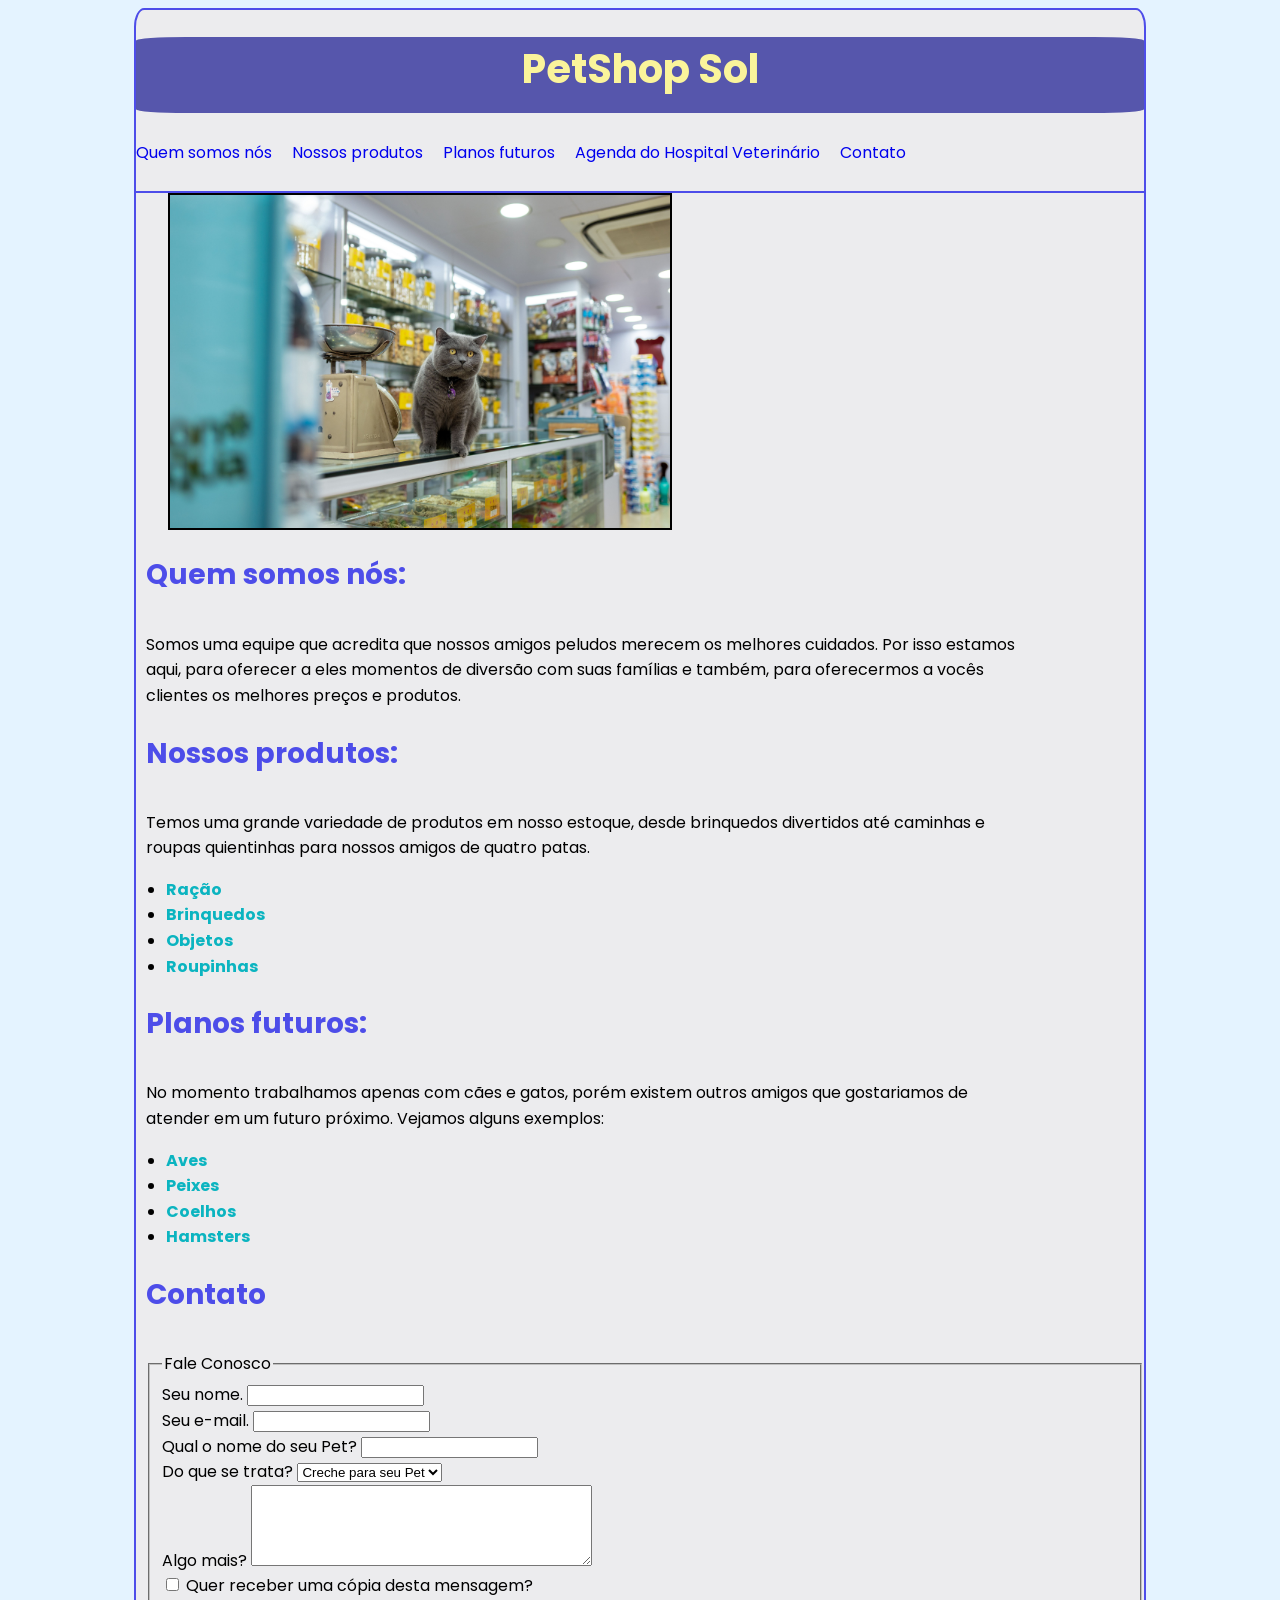
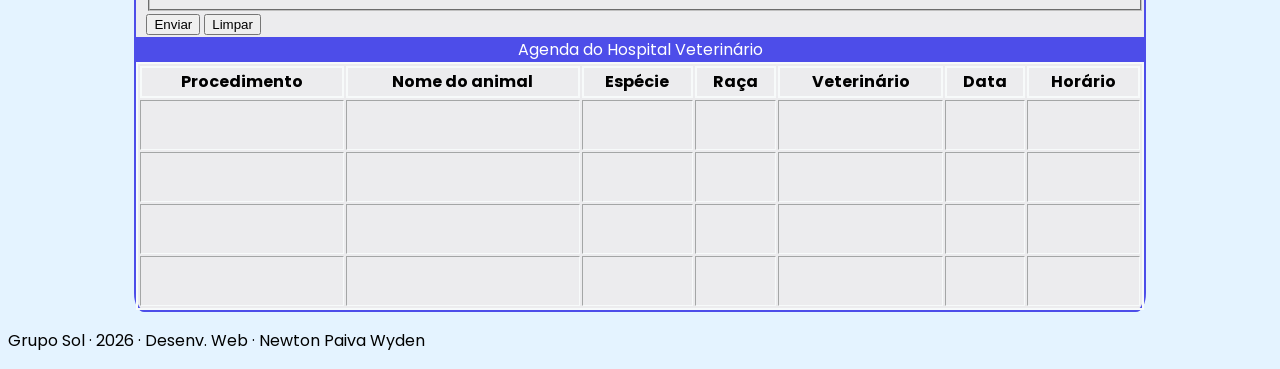
==== frontend/index.html @ 51590745 "Correção do duplo main." ====
<!DOCTYPE html>
<html lang="pt-BR">
<head>
    <meta charset="UTF-8">
    <meta name="viewport" content="width=device-width, initial-scale=1.0">
    <title>Document</title>
<link rel="stylesheet" href="css/estilo.css">
    <!-- <link rel="stylesheet" href="css/tema-escuro.css"> -->
<link href="https://fonts.googleapis.com/css2?family=Poppins:ital,wght@0,100;0,200;0,300;0,400;0,500;0,600;0,700;0,800;0,900;1,100;1,200;1,300;1,400;1,500;1,600;1,700;1,800;1,900&display=swap" rel="stylesheet">
</head>
<body>
    <main>
                 <header>
    <h1>PetShop Sol</h1>
        <nav>
    <ul>
        <li><a href="#quem-somos">Quem somos nós</a></li>
        <li><a href="#produtos">Nossos produtos</a></li>
        <li><a href="#planos-futuros">Planos futuros</a></li>
        <li><a href="#agenda">Agenda do Hospital Veterinário</a></li>
        <li><a href="#contato">Contato</a></li>
    </ul>
  </nav>
  </header>
        
        <img src="img/imagem_Gato_pexels-andreas-klug-2164232068-39611722.jpg" alt="Gatinho em cima do balcão do petshop!">
        
        <section id="quem-somos">
            <h2>Quem somos nós:</h2>
                <p>Somos uma equipe que acredita que nossos amigos peludos merecem os melhores cuidados. Por isso estamos aqui, para oferecer a eles momentos de diversão com suas famílias e também, para oferecermos a vocês clientes os melhores preços e produtos.</p>
        </section>

        <section id="produtos">
            <h2> Nossos produtos:</h2>
            <p>Temos uma grande variedade de produtos em nosso estoque, desde brinquedos divertidos até caminhas e roupas quientinhas para nossos amigos de quatro patas.</p>

            <Ul>
                <li><b>Ração</b></li>
                <li><b>Brinquedos</b></li>
                <li><b>Objetos</b></li>
                <li><b>Roupinhas</b></li>
            </Ul>


        </section>

        <section id="planos-futuros">
            <h2>Planos futuros:</h2>
            <p>No momento trabalhamos apenas com cães e gatos, porém existem outros amigos que gostariamos de atender em um futuro próximo. Vejamos alguns exemplos: </p>

            <ul> 
                <li><strong>Aves</strong></li>
                <li><strong>Peixes</strong></li>
                <li><strong>Coelhos</strong></li>
                <li><strong>Hamsters</strong></li>
            </ul>
        </section>
    
    
    
    <section id="contato">
        <h2>Contato</h2>
        <form action="#" method="post">
          <fieldset>
            <legend>Fale Conosco</legend>

            <div>
              <label for="nome">Seu nome.</label>
              <input type="text" id="nome" name="nome" required>
            </div>

            <div>
              <label for="email">Seu e-mail.</label>
              <input type="email" id="email" name="email" required>
            </div>

            <div>
              <label for="nomep">Qual o nome do seu Pet?</label>
              <input type="text" id="nomep" name="nomep" required>
            </div>
   
            <div>
              <label for="assunto">Do que se trata?</label>
              <select id="assunto" name="assunto">
                <option value="Creche">Creche para seu Pet</option>
                <option value="consulta">Consulta Veterinária</option>
                <option value="outro">Outro</option>
              </select>
            </div>

            <div>
              <label for="mensagem">Algo mais?</label>
              <textarea id="mensagem" name="mensagem" rows="5" cols="40"></textarea>
            </div>

            <div>
              <input type="checkbox" id="copia" name="copia" value="sim">
              <label for="copia">Quer receber uma cópia desta mensagem?</label>
            </div>
          </fieldset>

          <div>
            <button type="submit">Enviar</button>
            <button type="reset">Limpar</button>
          </div>
        </form>
    </section>
    <table border="1" width="100%"> 
    <caption>Agenda do Hospital Veterinário</caption>
 
        <tr>
            <th>Procedimento</th> 
            <th>Nome do animal</th> 
            <th>Espécie</th> 
            <th>Raça</th> 
            <th>Veterinário</th> 
            <th>Data</th> 
            <th>Horário</th> 
        </tr> 
 
        <tr>
            <td></td> 
            <td></td> 
            <td></td> 
            <td></td> 
            <td></td> 
            <td></td> 
            <td></td> 
        </tr> 
 
        <tr> 
            <td></td> 
            <td></td> 
            <td></td> 
            <td></td> 
            <td></td> 
            <td></td> 
            <td></td> 
        </tr> 
 
        <tr> 
            <td></td> 
            <td></td> 
            <td></td> 
            <td></td> 
            <td></td> 
            <td></td> 
            <td></td> 
        </tr> 
 
        <tr> 
            <td></td> 
            <td></td> 
            <td></td> 
            <td></td> 
            <td></td> 
            <td></td> 
            <td></td> 
        </tr>

    </table>

    </main>

     <footer>
      <p>Grupo Sol &middot; 2026 &middot; Desenv. Web &middot; Newton Paiva Wyden</p>
    </footer>

</body>
</html>
---- frontend/css/estilo.css ----
/* -------------------------------------------------------------------------
1. Root/ cores dos textos e do fundo - Miguel Amorim Otoni Ribeiro
---------------------------------------------------------------------------*/
/* --------------------------------------------------------------------------
5. Tipografia/ escrito até o h3 — Thiago de Magalhães Costa
-------------------------------------------------------------------------- */

:root 
{ 
    /*Cores dos titulos*/
    --sobre-principal:              #FAF49B ; /*Cor do titulo principal do site*/
    --titulo:                       #4D4DE9 ; /*Cor dos titulos basicos do site*/
    --tituloSecundario:             #6868CE ; /*Cor dos subtitulos*/

    /*Cores do texto*/
    --texto:                        #000000 ; /*Cor do texto basico do site*/
    --textoNav:                     #9BFAF2 ; /*Cor do texto do nav*/
    --textoLegenda:                 #053e60 ; /*Cor da legenda da tabela*/
    --textoTabelaHead:              #ffffff ; /*Cor do texto do cabeçario da tabela*/
    --textoTabelaBody:              #000000 ; /*Cor do texto do corpo da tabela*/
    --textoBotãoGeral:              #ffffff ; /*Cor do texto do botão genérico (se tiver)*/   
    --textoBotaoFormEnviar:         #ffffff ; /*Cor do texto do botão de enviar do form*/
    --textoBotaoFormApagar:         #6a6e70 ; /*Cor do texto do botão de apagar do form*/         

    /*Cores de hover(passar o mouse por cima)*/
    --hoverNav:                     #ffffff ; /*Cor que aparece ao colocar o mouse em cima do Nav*/
    --hoverTabela:                  #d9d7f0 ; /*Cor que aparece ao colocar o mouse em cima da tabela*/
    --hoverBotaoForm:               #0bb4c0 ; /*Cor que aparece ao colocar o mouse em cima do botão do Form*/
    --hoverBotaoGeral:              #0bb4c0 ; /*Cor que aparece ao colocar o mouse em cima de um botão genérico (se tiver)*/

    /*Cor das bordas*/
    --bordaTabela:                  #f7fafa ; /*Cor da borda da tabela*/
    --bordaForm:                    #e1e2d8 ; /*Cor da borda externa do form*/
    --bordaFormTexto:               #b6bbc9 ; /*Cor da borda interna do form(a da caixa de texto).*/

 
    /*Cores gerais do site*/
    --principal:                    #4D4DE9 ; /*Cor principal do site*/
    --secundaria:                   #5656AC ; /*Cor secundária do site*/
    --detalhe:                      #0bb4c0 ; /*Cor de detalhes do site*/
    --fundo:                        #e4f3ff ; /*Cor do background do site*/
    --formBody:                     #ffffff ; /*Cor do body do form*/
    --tabelaHead:                   #4D4DE9 ; /*Cor do cabeçário da tabela*/
    --tabelaBody:                   #ffffff ; /*Cor do corpo da tabela*/
    --nav:                          #4D4DE9 ; /*Cor do nav*/
    --botaoApagar:                  #ffffff ; /*Cor do botão de apagar*/
    --botaoEnviar:                  #4D4DE9 ; /*Cor do botão de enviar*/
    --superficie:                   #ECECEE;  /*cor sobre o --fundo*/
    

    --fonte: "Poppins", Arial, sans-serif; 
}

*, *::before, *::after 
{
    box-sizing: border-box;
}

body { font-family: var(--fonte);
    font-size: 1rem;
    line-height: 1.6;
    background-color: var(--fundo);
}

h1 { font-size: 2.5rem;
    color: var(--sobre-principal);
    padding-bottom: 12px;
    background: var(--secundaria);
    border-radius: 5%;
}
h2 { font-size: 1.75rem;
    color: var(--titulo);
    padding-bottom: 10px;
}
h3 { font-size: 1.25rem;
    color: var(--subtitulo);
    padding-bottom: 8px;
}

/* ---------------------------------------------------------
  4. Cabeçalho e Menu/ menu sem bolinha e links sem sublinhado - Kauan Gonçalves de Almeida
--------------------------------------------------------- */
header {
    text-align: center;
}

nav ul {
    list-style: none;
    padding: 0;
    display: flex;
    gap: 20px;
}

nav a {
    text-decoration: none;
}
nav {
    border-bottom: 2px solid var(--principal);
    padding-bottom: 10px;
}
/* -------------------------------------------------------------------------
5. Tabela/ cores dos textos e do fundo - Douglas Resende Furtado
---------------------------------------------------------------------------*/
th {
    height: 30px;
}

td {
    height: 50px;
}

table, tr, th {
    border: 2px solid var(--bordaTabela);
}

th {
    background-color: var(--tabelaBory);
    color: var(--textoTabelaBody);
}

caption {
    color: var(--textoTabelaHead);
    text-align: center;
    background-color: var(--tabelaHead);
}

caption:hover { 
    color: var(--hoverTabela);
}


/* -------------------------------------------------------------------------
3. Página e conteúdo/ CSS body, h1, h2, h3, img, e listas - Rafael Diniz Carneiro Vieira
---------------------------------------------------------------------------*/
main {
    background-color: var(--superficie);
    max-width: 1200px;
    margin-left: 10%;
    margin-right: 10%;
    border: 2px solid var(--principal);
    border-radius: 1%;
}

section {
    margin-left: 1%;
}

ol, ul {
    padding-left: 20px;
}

b, strong {
    font-weight: 700;
    color: var(--detalhe);
}


img {
    display: block;
    width: 50%;
    margin-left: 2rem; 
    border: 2px solid;
}

p {
    max-width: 55rem;
    color: var(--texto);
}
---- frontend/css/tema-escuro.css ----
:root
{
    /*Cores dos titulos*/
    --sobre-principal:              #FAF49B ; /*Cor do titulo principal do site*/
    --titulo:                       #FAF49B ; /*Cor dos titulos basicos do site*/
    --tituloSecundario:             #fffeb6 ; /*Cor dos subtitulos*/

    /*Cores do texto*/
    --texto:                        #ffffff ; /*Cor do texto basico do site*/
    --textoNav:                     #9BFAF2 ; /*Cor do texto do nav*/
    --textoLegenda:                 #0fe9e9 ; /*Cor da legenda da tabela*/
    --textoTabelaHead:              #ffffff ; /*Cor do texto do cabeçario da tabela*/
    --textoTabelaBody:              #ffffff ; /*Cor do texto do corpo da tabela*/
    --textoBotãoGeral:              #ffffff ; /*Cor do texto do botão genérico (se tiver)*/   
    --textoBotaoFormEnviar:         #ffffff ; /*Cor do texto do botão de enviar do form*/
    --textoBotaoFormApagar:         #6a6e70 ; /*Cor do texto do botão de apagar do form*/         

    /*Cores de hover(passar o mouse por cima)*/
    --hoverNav:                     #13133a ; /*Cor que aparece ao colocar o mouse em cima do Nav*/
    --hoverTabela:                  #2f2f33 ; /*Cor que aparece ao colocar o mouse em cima da tabela*/
    --hoverBotaoForm:               #13133a ; /*Cor que aparece ao colocar o mouse em cima do botão do Form*/
    --hoverBotaoGeral:              #13133a ; /*Cor que aparece ao colocar o mouse em cima de um botão genérico (se tiver)*/

    /*Cor das bordas*/
    --bordaTabela:                  #002525 ; /*Cor da borda da tabela*/
    --bordaForm:                    #002525 ; /*Cor da borda externa do form*/
    --bordaFormTexto:               #002525 ; /*Cor da borda interna do form(a da caixa de texto).*/
 
    /*Cores gerais do site*/
    --principal:                    #010158 ; /*Cor principal do site*/
    --secundaria:                   #5656AC ; /*Cor secundária do site*/
    --detalhe:                      #fffb00 ; /*Cor de detalhes do site*/
    --fundo:                        #01031f ; /*Cor do background do site*/
    --formBody:                     #000000 ; /*Cor do body do form*/
    --tabelaHead:                   #4D4DE9 ; /*Cor do cabeçário da tabela*/
    --tabelaBody:                   #000000 ; /*Cor do corpo da tabela*/
    --nav:                          #9595EA ; /*Cor do nav*/
    --botaoApagar:                  #ffffff ; /*Cor do botão de apagar*/
    --botaoEnviar:                  #5656AC ; /*Cor do botão de enviar*/
    --superficie:                   #2c2c3a;  /*cor sobre o --fundo*/

    --fonte: "Poppins", Arial, sans-serif; 
}
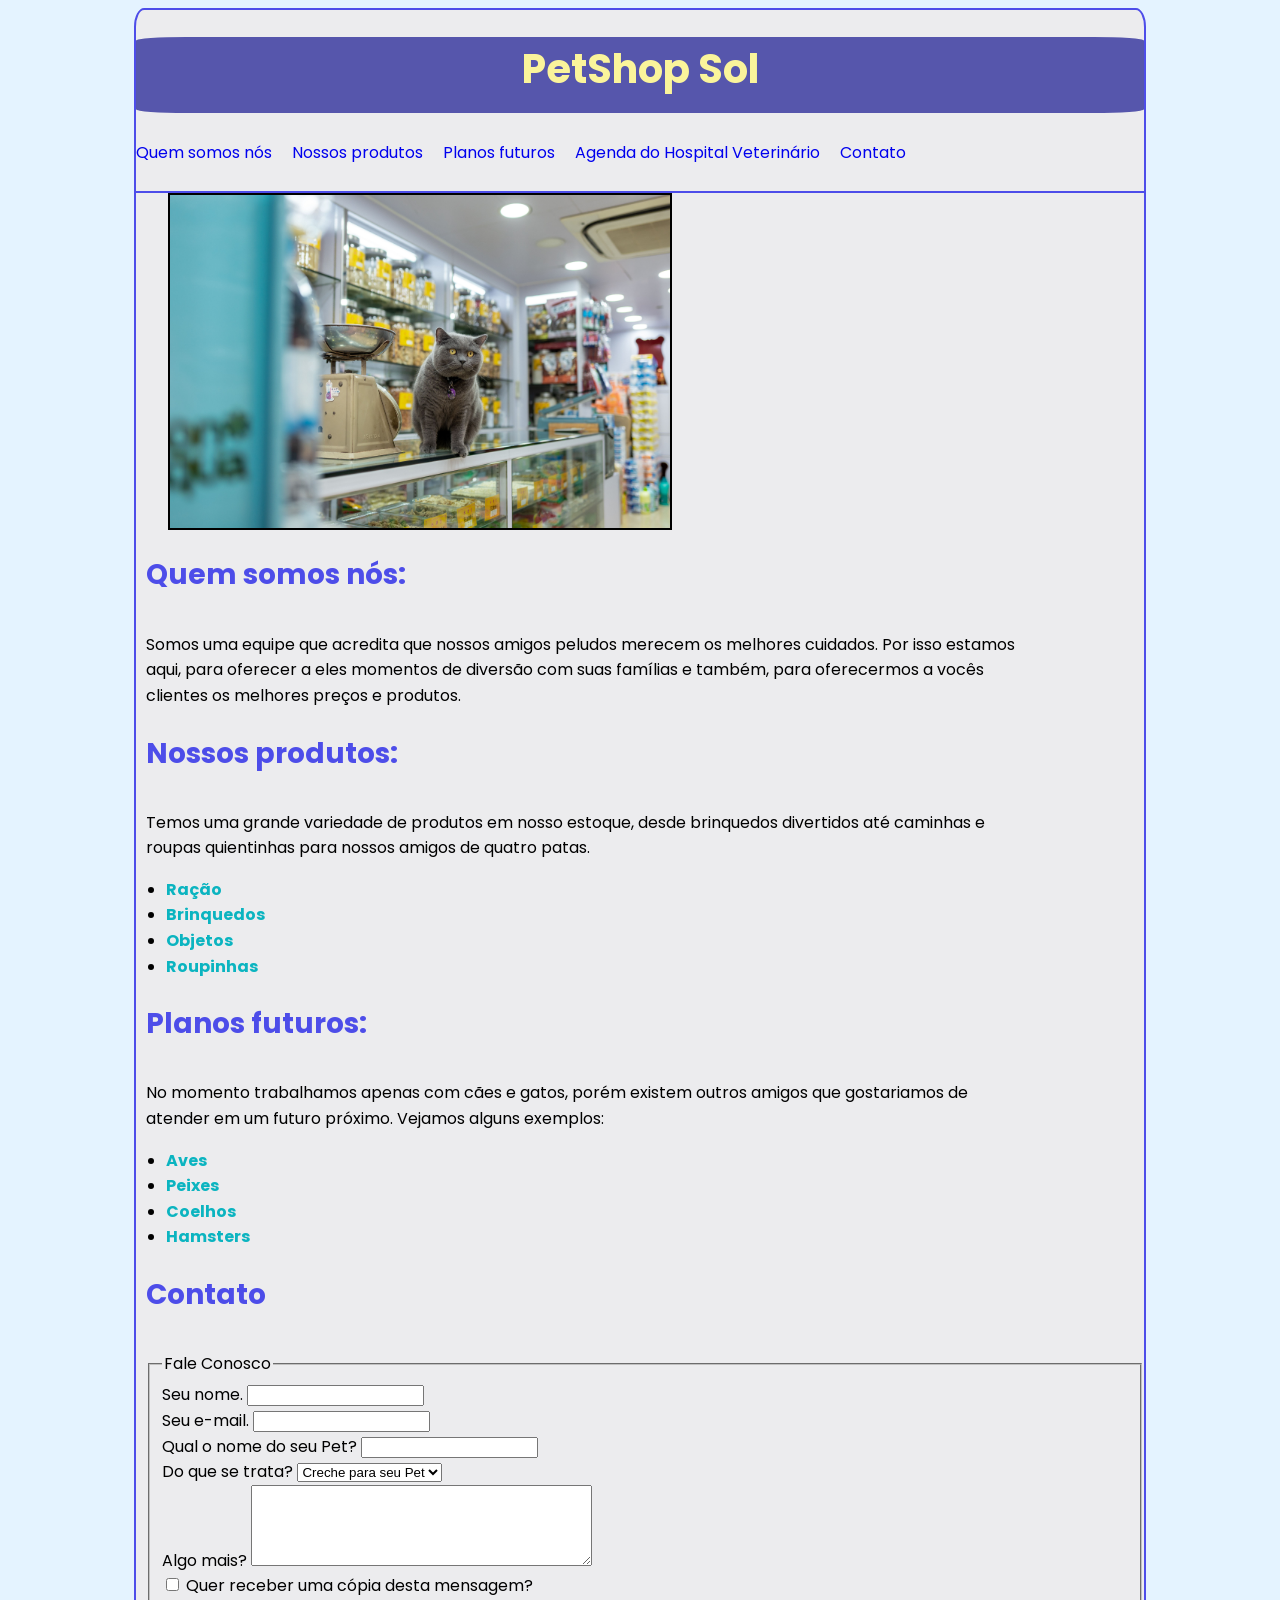
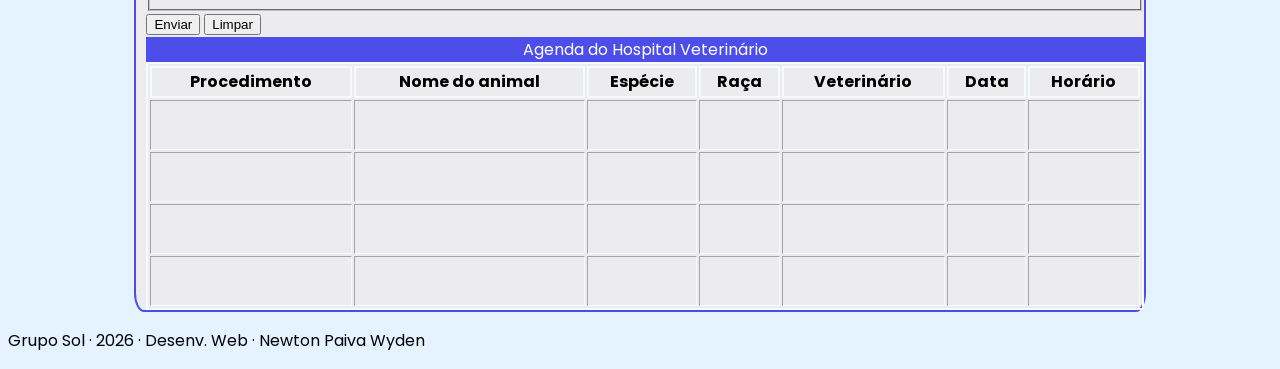
==== commit e6959732: "Melhorei a visibilidade do código html." ====
--- a/frontend/index.html
+++ b/frontend/index.html
@@ -1,38 +1,46 @@
 <!DOCTYPE html>
 <html lang="pt-BR">
+
 <head>
     <meta charset="UTF-8">
     <meta name="viewport" content="width=device-width, initial-scale=1.0">
     <title>Document</title>
-<link rel="stylesheet" href="css/estilo.css">
+    <link rel="stylesheet" href="css/estilo.css">
     <!-- <link rel="stylesheet" href="css/tema-escuro.css"> -->
-<link href="https://fonts.googleapis.com/css2?family=Poppins:ital,wght@0,100;0,200;0,300;0,400;0,500;0,600;0,700;0,800;0,900;1,100;1,200;1,300;1,400;1,500;1,600;1,700;1,800;1,900&display=swap" rel="stylesheet">
+    <link
+        href="https://fonts.googleapis.com/css2?family=Poppins:ital,wght@0,100;0,200;0,300;0,400;0,500;0,600;0,700;0,800;0,900;1,100;1,200;1,300;1,400;1,500;1,600;1,700;1,800;1,900&display=swap"
+        rel="stylesheet">
 </head>
+
 <body>
     <main>
-                 <header>
-    <h1>PetShop Sol</h1>
-        <nav>
-    <ul>
-        <li><a href="#quem-somos">Quem somos nós</a></li>
-        <li><a href="#produtos">Nossos produtos</a></li>
-        <li><a href="#planos-futuros">Planos futuros</a></li>
-        <li><a href="#agenda">Agenda do Hospital Veterinário</a></li>
-        <li><a href="#contato">Contato</a></li>
-    </ul>
-  </nav>
-  </header>
-        
-        <img src="img/imagem_Gato_pexels-andreas-klug-2164232068-39611722.jpg" alt="Gatinho em cima do balcão do petshop!">
-        
+        <header>
+            <h1>PetShop Sol</h1>
+            <nav>
+                <ul>
+                    <li><a href="#quem-somos">Quem somos nós</a></li>
+                    <li><a href="#produtos">Nossos produtos</a></li>
+                    <li><a href="#planos-futuros">Planos futuros</a></li>
+                    <li><a href="#agenda">Agenda do Hospital Veterinário</a></li>
+                    <li><a href="#contato">Contato</a></li>
+                </ul>
+            </nav>
+        </header>
+
+        <img src="img/imagem_Gato_pexels-andreas-klug-2164232068-39611722.jpg"
+            alt="Gatinho em cima do balcão do petshop!">
+
         <section id="quem-somos">
             <h2>Quem somos nós:</h2>
-                <p>Somos uma equipe que acredita que nossos amigos peludos merecem os melhores cuidados. Por isso estamos aqui, para oferecer a eles momentos de diversão com suas famílias e também, para oferecermos a vocês clientes os melhores preços e produtos.</p>
+            <p>Somos uma equipe que acredita que nossos amigos peludos merecem os melhores cuidados. Por isso estamos
+                aqui, para oferecer a eles momentos de diversão com suas famílias e também, para oferecermos a vocês
+                clientes os melhores preços e produtos.</p>
         </section>
 
         <section id="produtos">
             <h2> Nossos produtos:</h2>
-            <p>Temos uma grande variedade de produtos em nosso estoque, desde brinquedos divertidos até caminhas e roupas quientinhas para nossos amigos de quatro patas.</p>
+            <p>Temos uma grande variedade de produtos em nosso estoque, desde brinquedos divertidos até caminhas e
+                roupas quientinhas para nossos amigos de quatro patas.</p>
 
             <Ul>
                 <li><b>Ração</b></li>
@@ -46,125 +54,131 @@
 
         <section id="planos-futuros">
             <h2>Planos futuros:</h2>
-            <p>No momento trabalhamos apenas com cães e gatos, porém existem outros amigos que gostariamos de atender em um futuro próximo. Vejamos alguns exemplos: </p>
+            <p>No momento trabalhamos apenas com cães e gatos, porém existem outros amigos que gostariamos de atender em
+                um futuro próximo. Vejamos alguns exemplos: </p>
 
-            <ul> 
+            <ul>
                 <li><strong>Aves</strong></li>
                 <li><strong>Peixes</strong></li>
                 <li><strong>Coelhos</strong></li>
                 <li><strong>Hamsters</strong></li>
             </ul>
         </section>
-    
-    
-    
-    <section id="contato">
-        <h2>Contato</h2>
-        <form action="#" method="post">
-          <fieldset>
-            <legend>Fale Conosco</legend>
 
-            <div>
-              <label for="nome">Seu nome.</label>
-              <input type="text" id="nome" name="nome" required>
-            </div>
 
-            <div>
-              <label for="email">Seu e-mail.</label>
-              <input type="email" id="email" name="email" required>
-            </div>
 
-            <div>
-              <label for="nomep">Qual o nome do seu Pet?</label>
-              <input type="text" id="nomep" name="nomep" required>
-            </div>
-   
-            <div>
-              <label for="assunto">Do que se trata?</label>
-              <select id="assunto" name="assunto">
-                <option value="Creche">Creche para seu Pet</option>
-                <option value="consulta">Consulta Veterinária</option>
-                <option value="outro">Outro</option>
-              </select>
-            </div>
+        <section id="contato">
+            <h2>Contato</h2>
+            <form action="#" method="post">
+                <fieldset>
+                    <legend>Fale Conosco</legend>
 
-            <div>
-              <label for="mensagem">Algo mais?</label>
-              <textarea id="mensagem" name="mensagem" rows="5" cols="40"></textarea>
-            </div>
+                    <div>
+                        <label for="nome">Seu nome.</label>
+                        <input type="text" id="nome" name="nome" required>
+                    </div>
 
-            <div>
-              <input type="checkbox" id="copia" name="copia" value="sim">
-              <label for="copia">Quer receber uma cópia desta mensagem?</label>
-            </div>
-          </fieldset>
+                    <div>
+                        <label for="email">Seu e-mail.</label>
+                        <input type="email" id="email" name="email" required>
+                    </div>
 
-          <div>
-            <button type="submit">Enviar</button>
-            <button type="reset">Limpar</button>
-          </div>
-        </form>
-    </section>
-    <table border="1" width="100%"> 
-    <caption>Agenda do Hospital Veterinário</caption>
- 
-        <tr>
-            <th>Procedimento</th> 
-            <th>Nome do animal</th> 
-            <th>Espécie</th> 
-            <th>Raça</th> 
-            <th>Veterinário</th> 
-            <th>Data</th> 
-            <th>Horário</th> 
-        </tr> 
- 
-        <tr>
-            <td></td> 
-            <td></td> 
-            <td></td> 
-            <td></td> 
-            <td></td> 
-            <td></td> 
-            <td></td> 
-        </tr> 
- 
-        <tr> 
-            <td></td> 
-            <td></td> 
-            <td></td> 
-            <td></td> 
-            <td></td> 
-            <td></td> 
-            <td></td> 
-        </tr> 
- 
-        <tr> 
-            <td></td> 
-            <td></td> 
-            <td></td> 
-            <td></td> 
-            <td></td> 
-            <td></td> 
-            <td></td> 
-        </tr> 
- 
-        <tr> 
-            <td></td> 
-            <td></td> 
-            <td></td> 
-            <td></td> 
-            <td></td> 
-            <td></td> 
-            <td></td> 
-        </tr>
+                    <div>
+                        <label for="nomep">Qual o nome do seu Pet?</label>
+                        <input type="text" id="nomep" name="nomep" required>
+                    </div>
 
-    </table>
+                    <div>
+                        <label for="assunto">Do que se trata?</label>
+                        <select id="assunto" name="assunto">
+                            <option value="Creche">Creche para seu Pet</option>
+                            <option value="consulta">Consulta Veterinária</option>
+                            <option value="outro">Outro</option>
+                        </select>
+                    </div>
+
+                    <div>
+                        <label for="mensagem">Algo mais?</label>
+                        <textarea id="mensagem" name="mensagem" rows="5" cols="40"></textarea>
+                    </div>
+
+                    <div>
+                        <input type="checkbox" id="copia" name="copia" value="sim">
+                        <label for="copia">Quer receber uma cópia desta mensagem?</label>
+                    </div>
+                </fieldset>
+
+                <div>
+                    <button type="submit">Enviar</button>
+                    <button type="reset">Limpar</button>
+                </div>
+            </form>
+        </section>
+
+        <section id="agenda">
+            <table border="1" width="100%">
+                <caption>Agenda do Hospital Veterinário</caption>
+
+                <tr>
+                    <th>Procedimento</th>
+                    <th>Nome do animal</th>
+                    <th>Espécie</th>
+                    <th>Raça</th>
+                    <th>Veterinário</th>
+                    <th>Data</th>
+                    <th>Horário</th>
+                </tr>
+
+                <tr>
+                    <td></td>
+                    <td></td>
+                    <td></td>
+                    <td></td>
+                    <td></td>
+                    <td></td>
+                    <td></td>
+                </tr>
+
+                <tr>
+                    <td></td>
+                    <td></td>
+                    <td></td>
+                    <td></td>
+                    <td></td>
+                    <td></td>
+                    <td></td>
+                </tr>
+
+                <tr>
+                    <td></td>
+                    <td></td>
+                    <td></td>
+                    <td></td>
+                    <td></td>
+                    <td></td>
+                    <td></td>
+                </tr>
+
+                <tr>
+                    <td></td>
+                    <td></td>
+                    <td></td>
+                    <td></td>
+                    <td></td>
+                    <td></td>
+                    <td></td>
+                </tr>
+
+            </table>
+        </section>
+
 
     </main>
 
-     <footer>
-      <p>Grupo Sol &middot; 2026 &middot; Desenv. Web &middot; Newton Paiva Wyden</p>
+    <footer>
+        <p>Grupo Sol &middot; 2026 &middot; Desenv. Web &middot; Newton Paiva Wyden</p>
     </footer>
 
 </body>
-</html>
+
+</html>
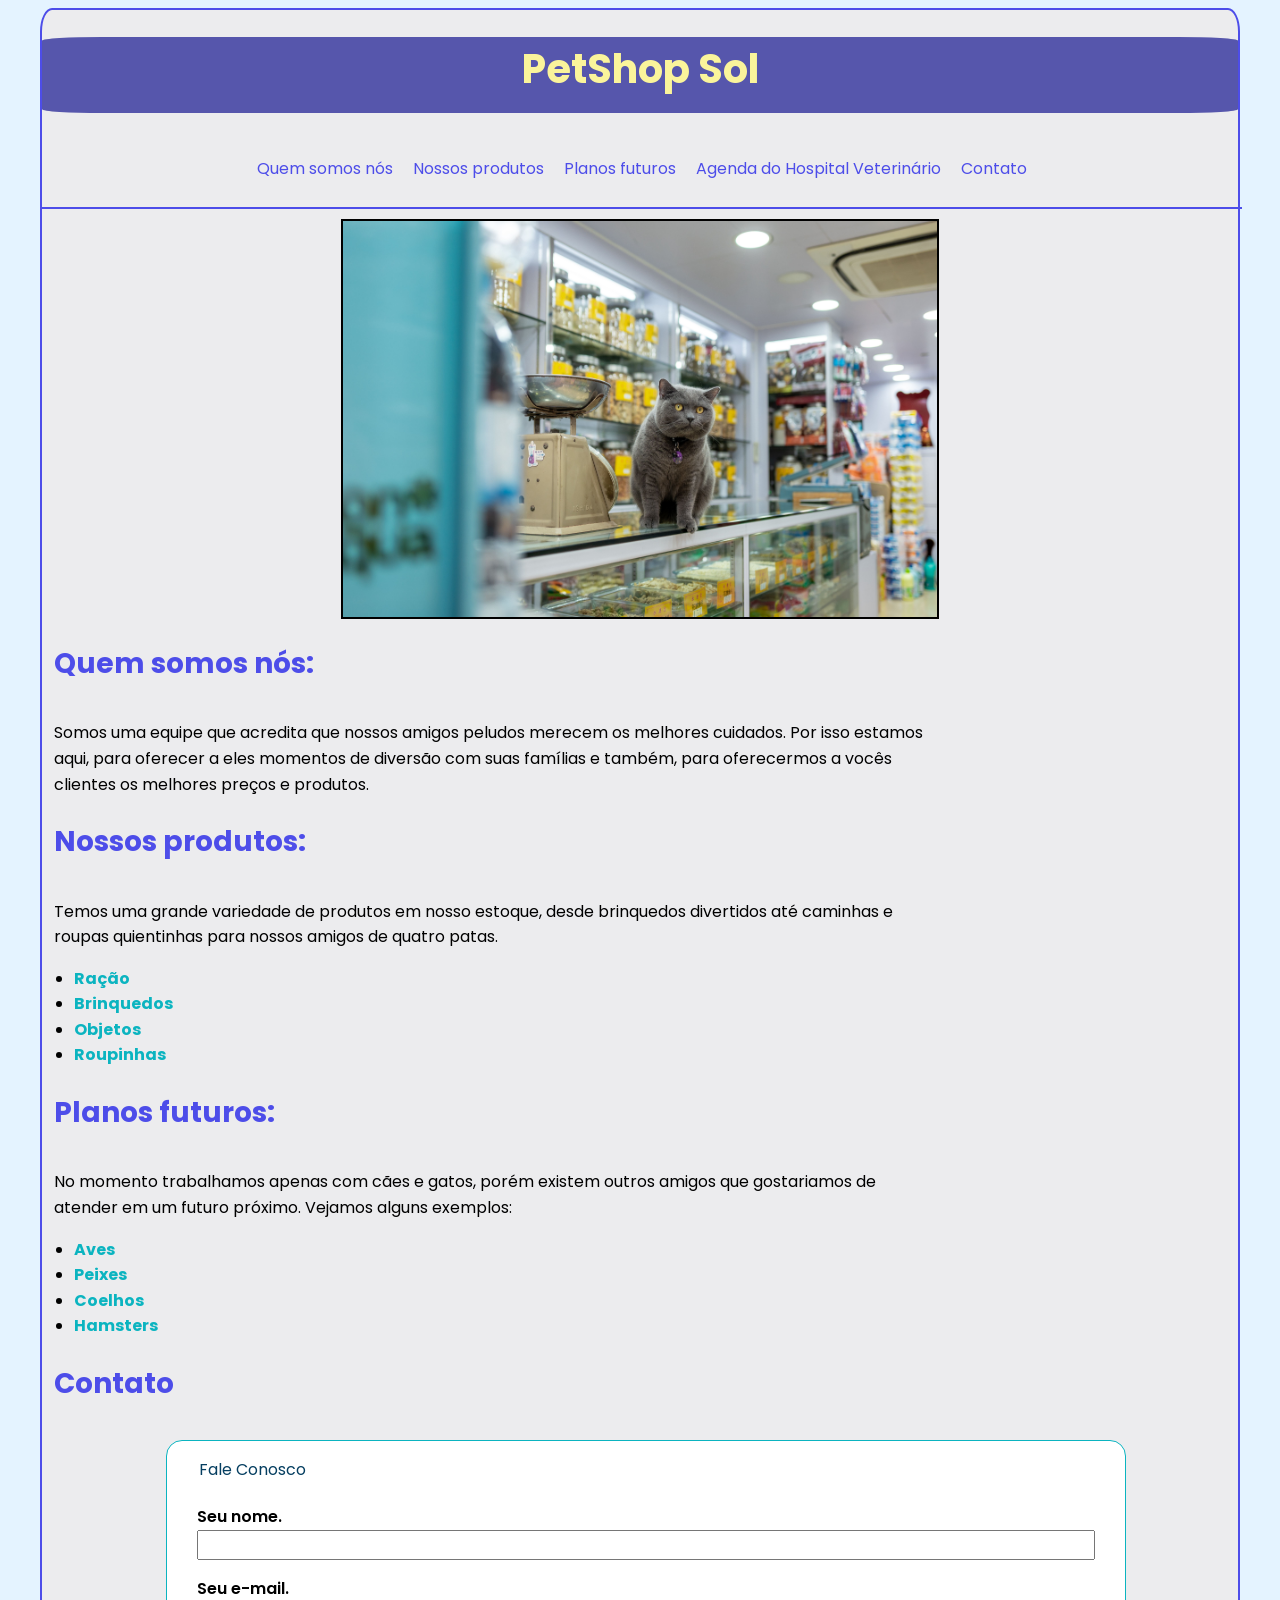
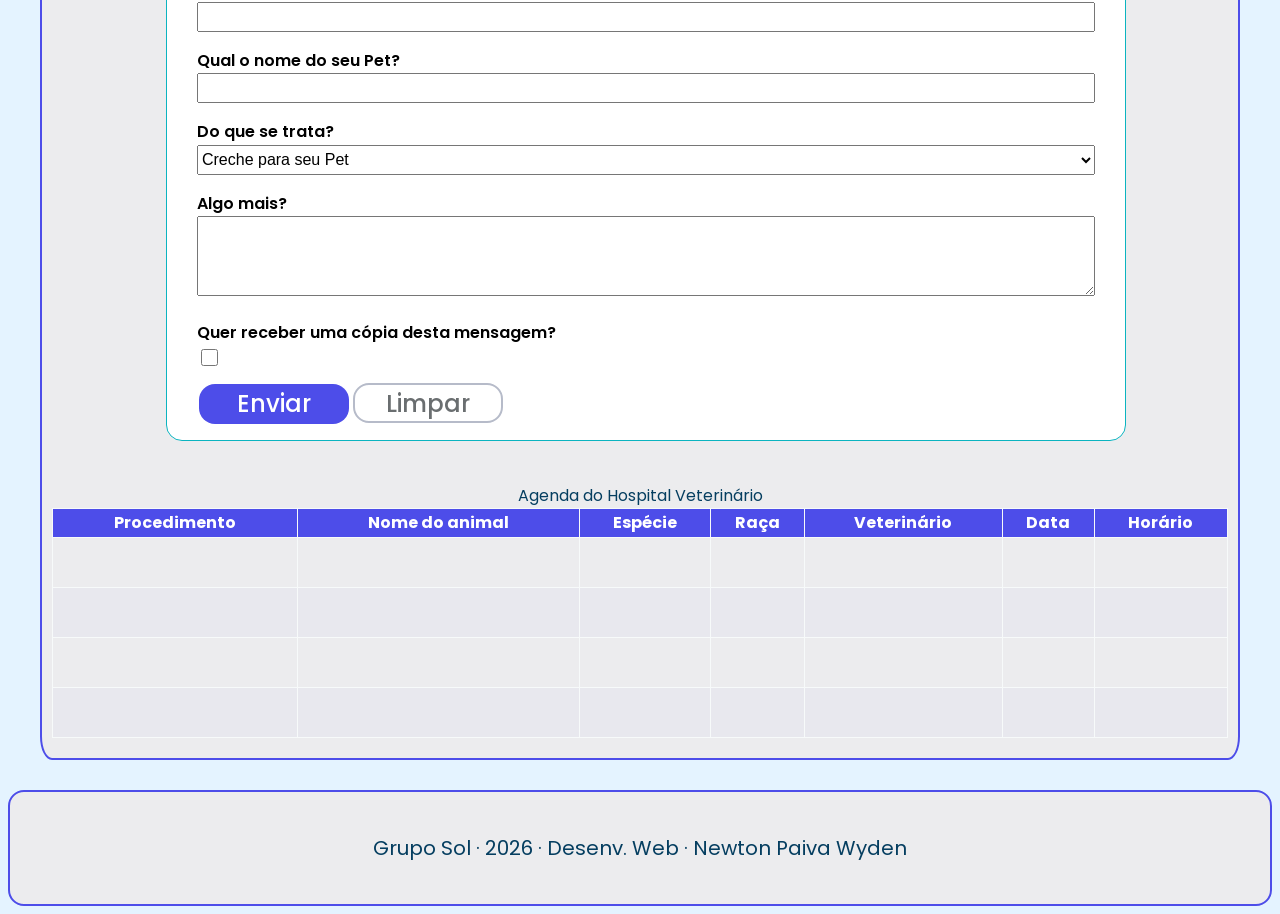
==== commit 327e794c: "Pequenos ajustes no Index" ====
--- a/frontend/index.html
+++ b/frontend/index.html
@@ -4,7 +4,7 @@
 <head>
     <meta charset="UTF-8">
     <meta name="viewport" content="width=device-width, initial-scale=1.0">
-    <title>Document</title>
+    <title>Petshop Sol</title>
     <link rel="stylesheet" href="css/estilo.css">
     <!-- <link rel="stylesheet" href="css/tema-escuro.css"> -->
     <link
@@ -99,12 +99,12 @@
 
                     <div>
                         <label for="mensagem">Algo mais?</label>
-                        <textarea id="mensagem" name="mensagem" rows="5" cols="40"></textarea>
+                        <textarea id="mensagem" name="mensagem"></textarea>
                     </div>
 
                     <div>
+                        <label for="copia">Quer receber uma cópia desta mensagem?</label>
                         <input type="checkbox" id="copia" name="copia" value="sim">
-                        <label for="copia">Quer receber uma cópia desta mensagem?</label>
                     </div>
                 </fieldset>
 
@@ -116,18 +116,20 @@
         </section>
 
         <section id="agenda">
-            <table border="1" width="100%">
+            <table>
                 <caption>Agenda do Hospital Veterinário</caption>
-
-                <tr>
-                    <th>Procedimento</th>
-                    <th>Nome do animal</th>
-                    <th>Espécie</th>
-                    <th>Raça</th>
-                    <th>Veterinário</th>
-                    <th>Data</th>
-                    <th>Horário</th>
-                </tr>
+                
+                <thead>
+                    <tr>
+                        <th>Procedimento</th>
+                        <th>Nome do animal</th>
+                        <th>Espécie</th>
+                        <th>Raça</th>
+                        <th>Veterinário</th>
+                        <th>Data</th>
+                        <th>Horário</th>
+                    </tr>
+                </thead>
 
                 <tr>
                     <td></td>
@@ -181,4 +183,4 @@
 
 </body>
 
-</html>+</html>
--- a/frontend/css/estilo.css
+++ b/frontend/css/estilo.css
@@ -15,37 +15,37 @@
     /*Cores do texto*/
     --texto:                        #000000 ; /*Cor do texto basico do site*/
     --textoNav:                     #9BFAF2 ; /*Cor do texto do nav*/
-    --textoLegenda:                 #053e60 ; /*Cor da legenda da tabela*/
-    --textoTabelaHead:              #ffffff ; /*Cor do texto do cabeçario da tabela*/
+    --textoLegenda:                 #053E60 ; /*Cor da legenda da tabela*/
+    --textoTabelaHead:              #FFFFFF ; /*Cor do texto do cabeçario da tabela*/
     --textoTabelaBody:              #000000 ; /*Cor do texto do corpo da tabela*/
-    --textoBotãoGeral:              #ffffff ; /*Cor do texto do botão genérico (se tiver)*/   
-    --textoBotaoFormEnviar:         #ffffff ; /*Cor do texto do botão de enviar do form*/
+    --textoBotãoGeral:              #FFFFFF ; /*Cor do texto do botão genérico (se tiver)*/   
+    --textoBotaoFormEnviar:         #FFFFFF ; /*Cor do texto do botão de enviar do form*/
     --textoBotaoFormApagar:         #6a6e70 ; /*Cor do texto do botão de apagar do form*/         
 
     /*Cores de hover(passar o mouse por cima)*/
-    --hoverNav:                     #ffffff ; /*Cor que aparece ao colocar o mouse em cima do Nav*/
-    --hoverTabela:                  #d9d7f0 ; /*Cor que aparece ao colocar o mouse em cima da tabela*/
-    --hoverBotaoForm:               #0bb4c0 ; /*Cor que aparece ao colocar o mouse em cima do botão do Form*/
-    --hoverBotaoGeral:              #0bb4c0 ; /*Cor que aparece ao colocar o mouse em cima de um botão genérico (se tiver)*/
+    --hoverNav:                     #0BB4C0 ; /*Cor que aparece ao colocar o mouse em cima do Nav*/
+    --hoverTabela:                  #D9D7F0 ; /*Cor que aparece ao colocar o mouse em cima da tabela*/
+    --hoverBotaoForm:               #0BB4C0 ; /*Cor que aparece ao colocar o mouse em cima do botão do Form*/
+    --hoverBotaoGeral:              #0BB4C0 ; /*Cor que aparece ao colocar o mouse em cima de um botão genérico (se tiver)*/
 
     /*Cor das bordas*/
-    --bordaTabela:                  #f7fafa ; /*Cor da borda da tabela*/
-    --bordaForm:                    #e1e2d8 ; /*Cor da borda externa do form*/
-    --bordaFormTexto:               #b6bbc9 ; /*Cor da borda interna do form(a da caixa de texto).*/
-
- 
+    --bordaTabela:                  #F7FAFA ; /*Cor da borda da tabela*/
+    --bordaForm:                    #0BB4C0 ; /*Cor da borda externa do form*/
+    --bordaFormTexto:               #B6BBC9 ; /*Cor da borda interna do form(a da caixa de texto).*/
+
     /*Cores gerais do site*/
     --principal:                    #4D4DE9 ; /*Cor principal do site*/
     --secundaria:                   #5656AC ; /*Cor secundária do site*/
-    --detalhe:                      #0bb4c0 ; /*Cor de detalhes do site*/
-    --fundo:                        #e4f3ff ; /*Cor do background do site*/
-    --formBody:                     #ffffff ; /*Cor do body do form*/
+    --detalhe:                      #0BB4C0 ; /*Cor de detalhes do site*/
+    --fundo:                        #E4F3FF ; /*Cor do background do site*/
+    --formBody:                     #FFFFFF ; /*Cor do body do form*/
     --tabelaHead:                   #4D4DE9 ; /*Cor do cabeçário da tabela*/
-    --tabelaBody:                   #ffffff ; /*Cor do corpo da tabela*/
+    --tabelaBody:                   #FFFFFF ; /*Cor do corpo da tabela*/
     --nav:                          #4D4DE9 ; /*Cor do nav*/
-    --botaoApagar:                  #ffffff ; /*Cor do botão de apagar*/
+    --botaoApagar:                  #FFFFFF ; /*Cor do botão de apagar*/
     --botaoEnviar:                  #4D4DE9 ; /*Cor do botão de enviar*/
-    --superficie:                   #ECECEE;  /*cor sobre o --fundo*/
+    --superficie:                   #ECECEE ; /*cor sobre o --fundo*/
+    --zebraTabela:                  #E8E8EE ; /*cor do zebra da tabela*/
     
 
     --fonte: "Poppins", Arial, sans-serif; 
@@ -84,6 +84,15 @@
     text-align: center;
 }
 
+nav {
+    border-bottom: 2px solid var(--principal);
+    padding-bottom: 10px;
+    display: inline-flex;
+    width: 1200px;
+    justify-content: center;
+    margin-bottom: 10px;
+}
+
 nav ul {
     list-style: none;
     padding: 0;
@@ -93,41 +102,70 @@
 
 nav a {
     text-decoration: none;
-}
-nav {
-    border-bottom: 2px solid var(--principal);
-    padding-bottom: 10px;
-}
+    transition: color .5s;
+    color:var(--nav);
+}
+
+nav a:hover, nav a:focus-visible
+{
+    color:var(--hoverNav);
+}
+
+nav a:visited
+{
+    color:var(--nav);
+}
+
+nav a:visited:hover, nav a:visited:focus-visible
+{
+    color:var(--hoverNav);
+}
+
 /* -------------------------------------------------------------------------
 5. Tabela/ cores dos textos e do fundo - Douglas Resende Furtado
 ---------------------------------------------------------------------------*/
-th {
-    height: 30px;
+#agenda
+{
+    margin: 0;
+    padding: 10px;
+}
+
+table {
+    width: 100%;
+    border-collapse: collapse;
+    margin-bottom: 10px;
+}
+
+table, th, td {
+    border: 1px;
+    border-style: solid;
+    border-color: var(--bordaTabela);
+}
+
+caption {
+    color: var(--textoLegenda);
+    text-align: center;
+}
+
+thead
+{
+    background-color: var(--tabelaHead);
+    color:var(--textoTabelaHead);
+}
+
+tr:nth-child(even) 
+{
+    background-color: var(--zebraTabela);
 }
 
 td {
     height: 50px;
 }
 
-table, tr, th {
-    border: 2px solid var(--bordaTabela);
-}
-
-th {
-    background-color: var(--tabelaBory);
-    color: var(--textoTabelaBody);
-}
-
-caption {
-    color: var(--textoTabelaHead);
-    text-align: center;
-    background-color: var(--tabelaHead);
-}
-
-caption:hover { 
-    color: var(--hoverTabela);
-}
-
+td:hover
+{
+    background-color: var(--hoverTabela);
+}
 
 /* -------------------------------------------------------------------------
 3. Página e conteúdo/ CSS body, h1, h2, h3, img, e listas - Rafael Diniz Carneiro Vieira
@@ -135,8 +173,7 @@
 main {
     background-color: var(--superficie);
     max-width: 1200px;
-    margin-left: 10%;
-    margin-right: 10%;
+    margin: 0 auto;
     border: 2px solid var(--principal);
     border-radius: 1%;
 }
@@ -158,7 +195,7 @@
 img {
     display: block;
     width: 50%;
-    margin-left: 2rem; 
+    margin: 0 auto; 
     border: 2px solid;
 }
 
@@ -167,4 +204,113 @@
     color: var(--texto);
 }
 
-
+form {
+    width: 100%;
+    max-width: 60rem;
+    margin: 1rem auto 2rem;
+    padding: 1rem;
+   
+    background-color: var(--formBody);
+    border: 1px solid var(--bordaForm);
+    border-radius: 1rem;
+}
+
+legend
+{
+    color: var(--textoLegenda);
+}
+
+fieldset
+{
+    border:none;
+}
+
+form label {
+    display: block;
+    margin-top: 1rem;
+   
+    color: var(--texto);
+    font-weight: 600;
+    font-size: 1rem;
+}
+
+input
+{
+    width:  100%;
+    height: 30px;
+    font-size: 100%;
+}
+
+#assunto
+{
+    width:  100%;
+    height: 30px;
+    font-size: 100%;
+}
+
+#copia
+{
+    width:  17px;
+    height: 17px;
+}
+#mensagem
+{
+    width: 100%;
+    height: 80px;
+}
+
+button[type="submit"]
+{
+    background-color: var(--botaoEnviar);
+    color:var(--textoBotaoFormEnviar);
+    width: 150px;
+    height: 40px;
+    border-radius: 1rem;
+    border-style: none;
+    font-size: 24px;
+    font-family: var(--fonte);
+    font-weight: 500;
+    margin-left: 1rem;
+}
+
+button[type="submit"]:hover
+{
+    background-color: var(--hoverBotaoForm);
+}
+
+button[type="reset"]
+{
+    background-color: var(--botaoApagar);
+    color:var(--textoBotaoFormApagar);
+    width: 150px;
+    height: 40px;
+    border-radius: 1rem;
+    border-style: solid;
+    border-color: var(--bordaFormTexto);;
+    font-size: 24px;
+    font-family: var(--fonte);
+    font-weight: 500;
+}
+
+
+footer {
+    display: flex;
+    background-color: var(--superficie);
+    border: 2px;
+    border-style: solid;
+    border-color: var(--principal);
+    border-radius: 1rem;
+    width: 100%;
+    color: var(--texto);
+    padding: 20px 0;
+    margin-top: 30px;
+
+    justify-content: center;
+    font-size: 20px;
+}
+
+footer p
+{
+    color: var(--textoLegenda);
+}
+
--- a/frontend/css/tema-escuro.css
+++ b/frontend/css/tema-escuro.css
@@ -12,18 +12,18 @@
     --textoTabelaHead:              #ffffff ; /*Cor do texto do cabeçario da tabela*/
     --textoTabelaBody:              #ffffff ; /*Cor do texto do corpo da tabela*/
     --textoBotãoGeral:              #ffffff ; /*Cor do texto do botão genérico (se tiver)*/   
-    --textoBotaoFormEnviar:         #ffffff ; /*Cor do texto do botão de enviar do form*/
+    --textoBotaoFormEnviar:         #000000 ; /*Cor do texto do botão de enviar do form*/
     --textoBotaoFormApagar:         #6a6e70 ; /*Cor do texto do botão de apagar do form*/         
 
     /*Cores de hover(passar o mouse por cima)*/
-    --hoverNav:                     #13133a ; /*Cor que aparece ao colocar o mouse em cima do Nav*/
-    --hoverTabela:                  #2f2f33 ; /*Cor que aparece ao colocar o mouse em cima da tabela*/
-    --hoverBotaoForm:               #13133a ; /*Cor que aparece ao colocar o mouse em cima do botão do Form*/
+    --hoverNav:                     #3d3dad ; /*Cor que aparece ao colocar o mouse em cima do Nav*/
+    --hoverTabela:                  #232342 ; /*Cor que aparece ao colocar o mouse em cima da tabela*/
+    --hoverBotaoForm:               #fffb00 ; /*Cor que aparece ao colocar o mouse em cima do botão do Form*/
     --hoverBotaoGeral:              #13133a ; /*Cor que aparece ao colocar o mouse em cima de um botão genérico (se tiver)*/
 
     /*Cor das bordas*/
     --bordaTabela:                  #002525 ; /*Cor da borda da tabela*/
-    --bordaForm:                    #002525 ; /*Cor da borda externa do form*/
+    --bordaForm:                    #027777 ; /*Cor da borda externa do form*/
     --bordaFormTexto:               #002525 ; /*Cor da borda interna do form(a da caixa de texto).*/
  
     /*Cores gerais do site*/
@@ -36,8 +36,9 @@
     --tabelaBody:                   #000000 ; /*Cor do corpo da tabela*/
     --nav:                          #9595EA ; /*Cor do nav*/
     --botaoApagar:                  #ffffff ; /*Cor do botão de apagar*/
-    --botaoEnviar:                  #5656AC ; /*Cor do botão de enviar*/
-    --superficie:                   #2c2c3a;  /*cor sobre o --fundo*/
+    --botaoEnviar:                  #FAF49B ; /*Cor do botão de enviar*/
+    --superficie:                   #2c2c3a ; /*cor sobre o --fundo*/
+    --zebraTabela:                  #31313f ; /*cor do zebra da tabela*/
 
     --fonte: "Poppins", Arial, sans-serif; 
 }
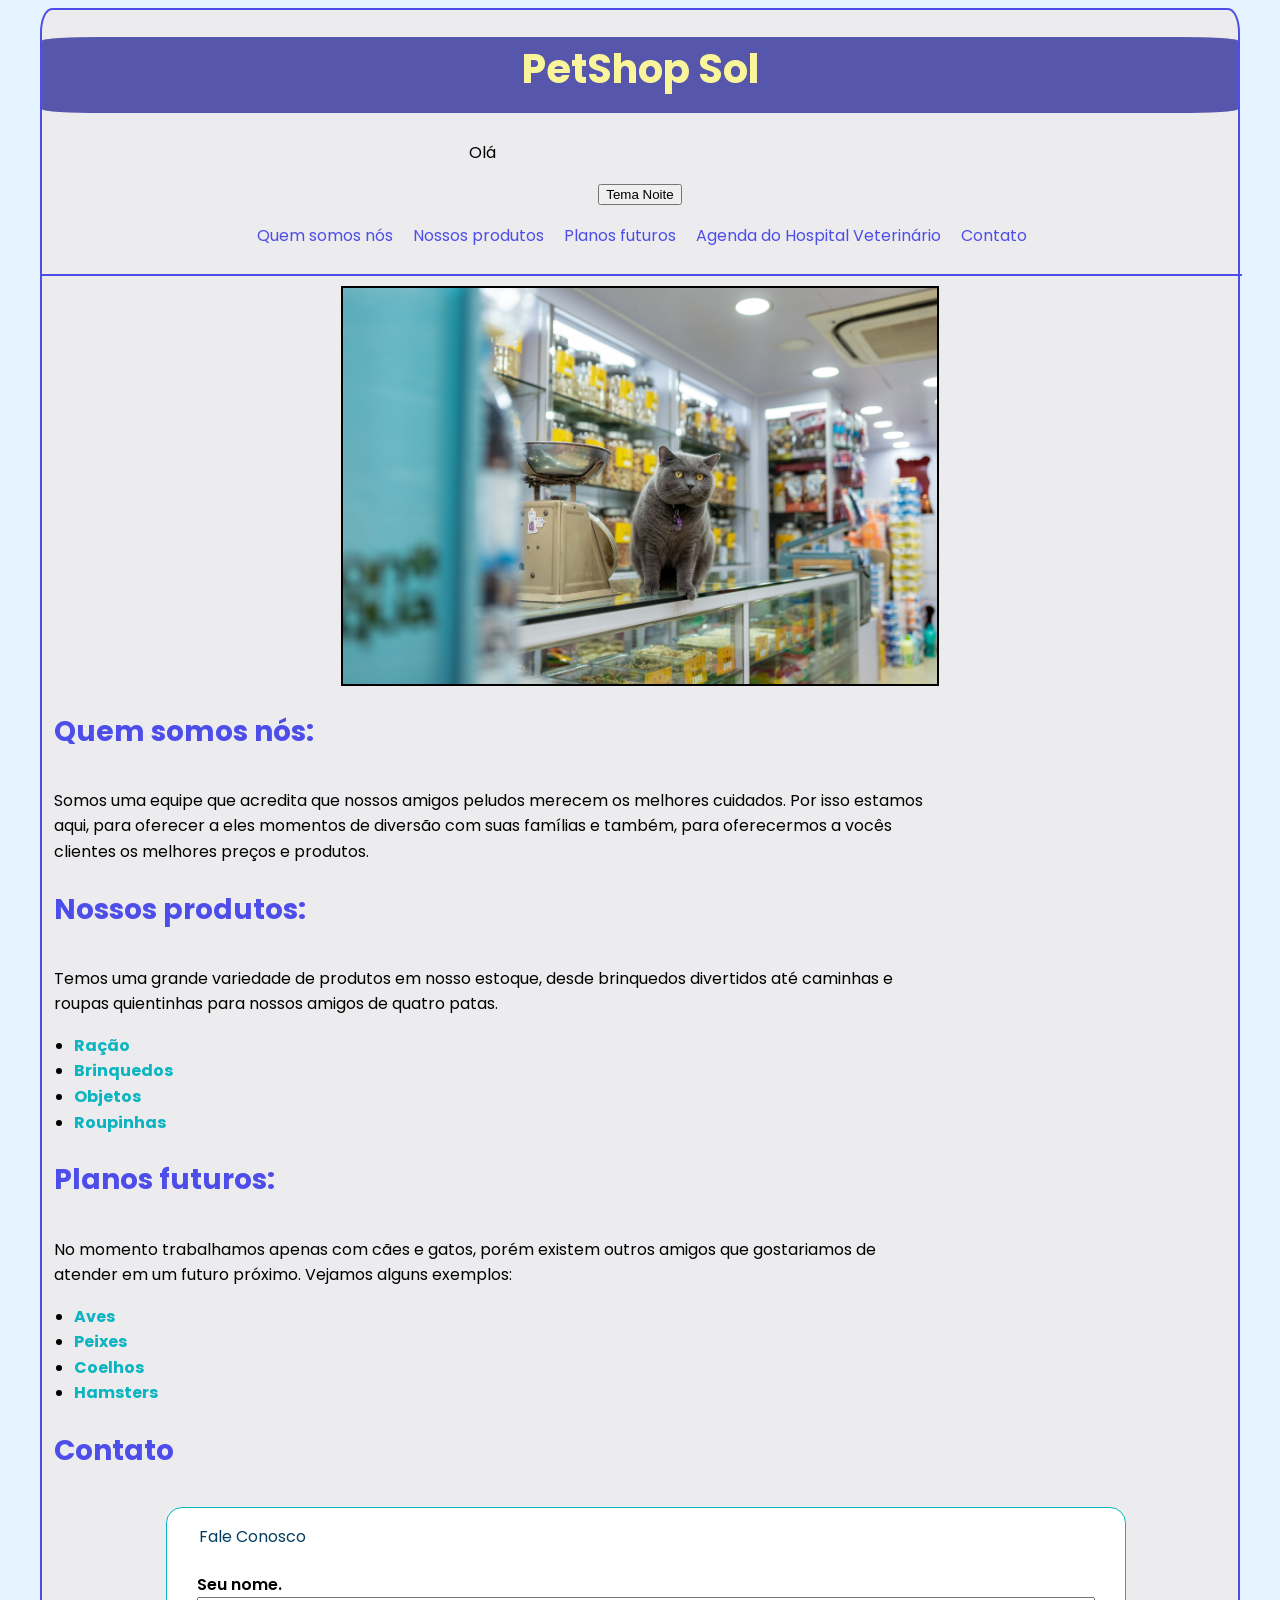
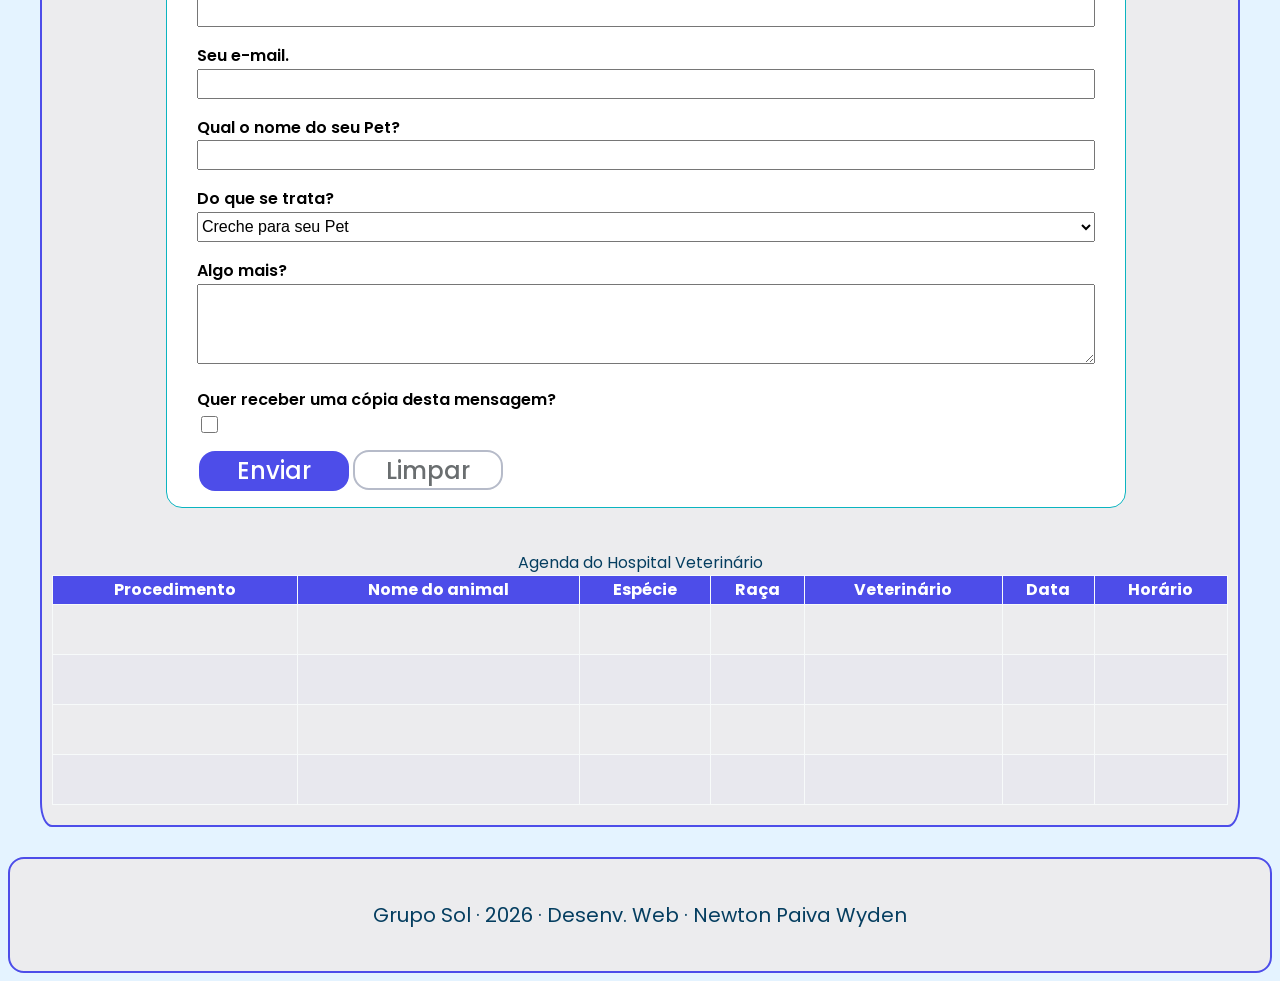
==== commit 09e2facd: "Adição e ajustes de algumas tags HTML" ====
--- a/frontend/index.html
+++ b/frontend/index.html
@@ -6,16 +6,19 @@
     <meta name="viewport" content="width=device-width, initial-scale=1.0">
     <title>Petshop Sol</title>
     <link rel="stylesheet" href="css/estilo.css">
-    <!-- <link rel="stylesheet" href="css/tema-escuro.css"> -->
+    <link rel="stylesheet" href="css/tema-escuro.css" id="tema-escuro" disabled>
     <link
         href="https://fonts.googleapis.com/css2?family=Poppins:ital,wght@0,100;0,200;0,300;0,400;0,500;0,600;0,700;0,800;0,900;1,100;1,200;1,300;1,400;1,500;1,600;1,700;1,800;1,900&display=swap"
         rel="stylesheet">
+        <script src="js/script.js"></script>
 </head>
 
 <body>
     <main>
         <header>
             <h1>PetShop Sol</h1>
+            <p id="saudacao">Olá</p>
+            <button type="button" id="botao-tema" class="botao-tema">Tema Noite</button>
             <nav>
                 <ul>
                     <li><a href="#quem-somos">Quem somos nós</a></li>
@@ -111,6 +114,7 @@
                 <div>
                     <button type="submit">Enviar</button>
                     <button type="reset">Limpar</button>
+                    <p id="aviso" class="aviso" aria-live="polite"></p>
                 </div>
             </form>
         </section>
--- a/frontend/css/estilo.css
+++ b/frontend/css/estilo.css
@@ -314,3 +314,18 @@
     color: var(--textoLegenda);
 }
 
+
+/*Podem alterar os valores, mas essa variável PRECISA existir*/
+
+.aviso {
+    margin:var(--e-2) 0 0;
+    padding: var(--e-1) var(--e-2);
+    border-left: 4px solid var(--principal);
+    background-color: var(--superficie);
+    color: var(--texto);
+    font-weight: 600;
+}
+
+.aviso:empty {
+    display: none;
+}
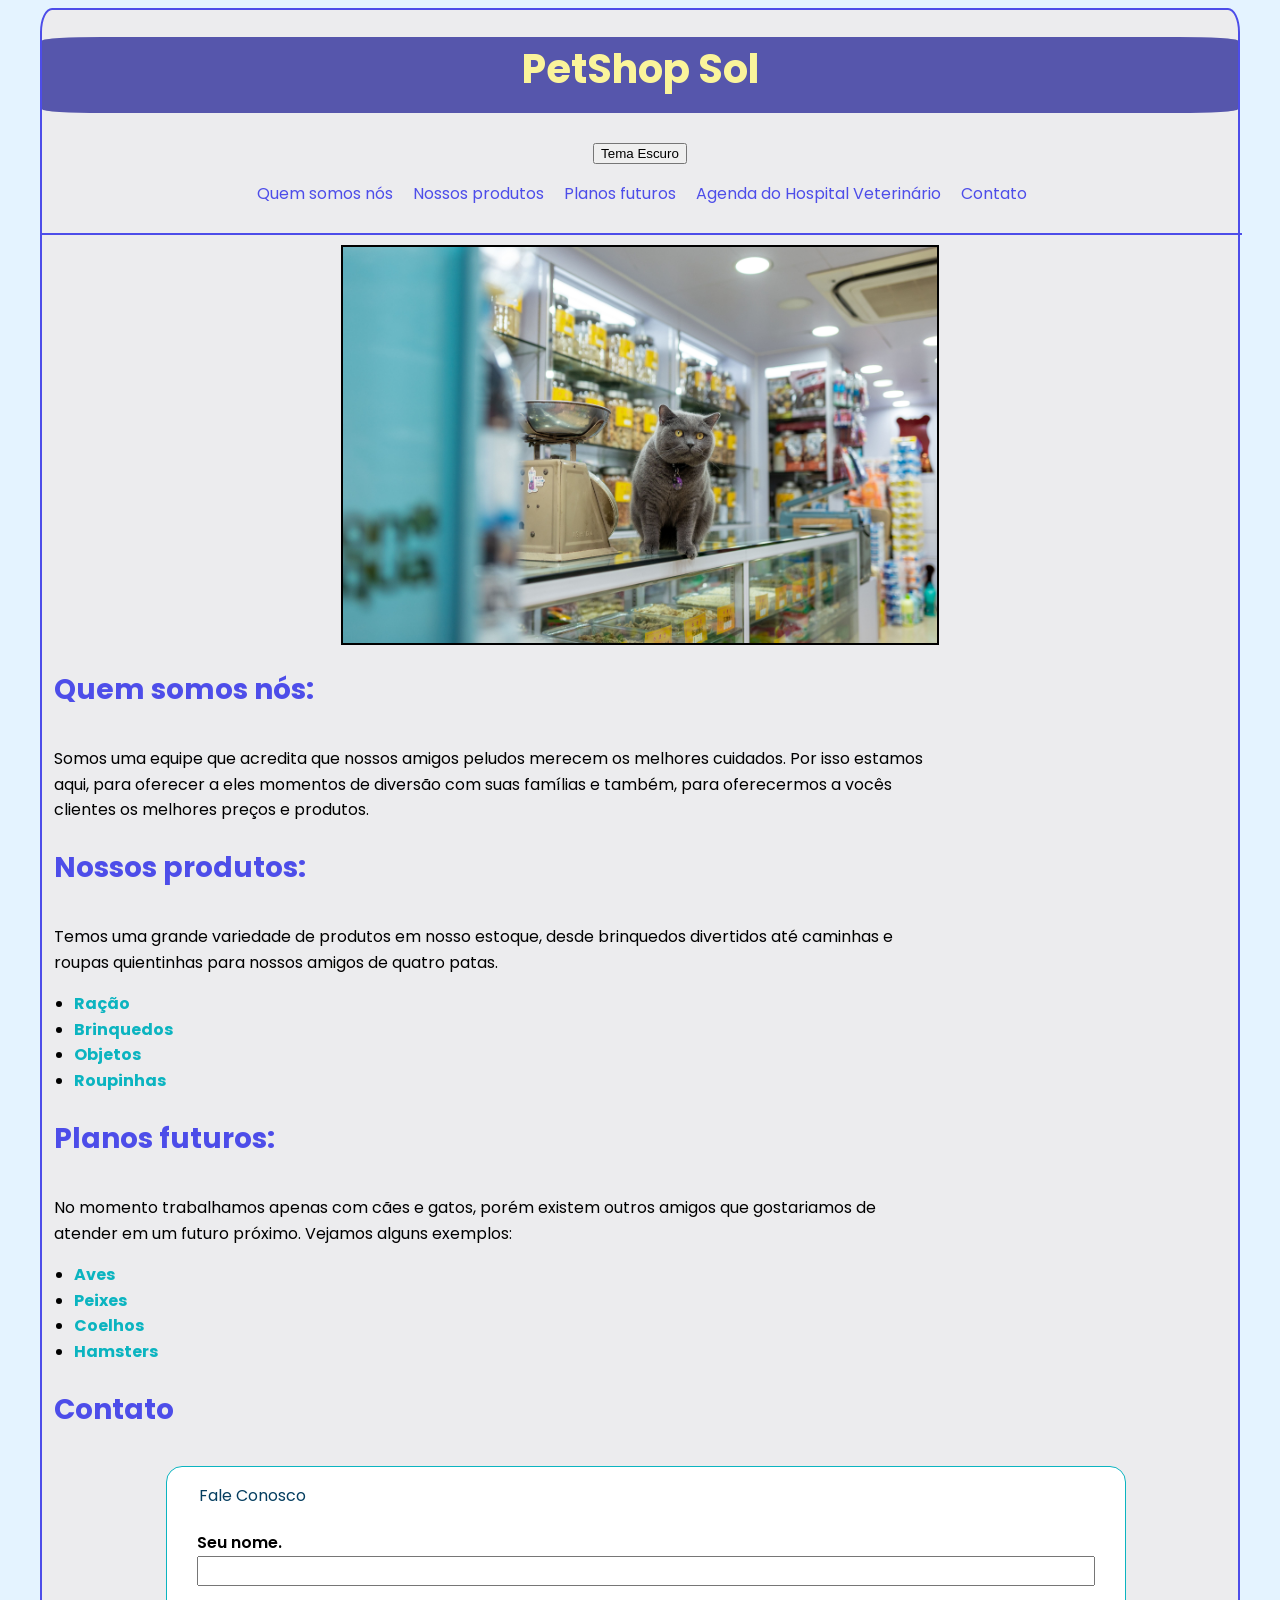
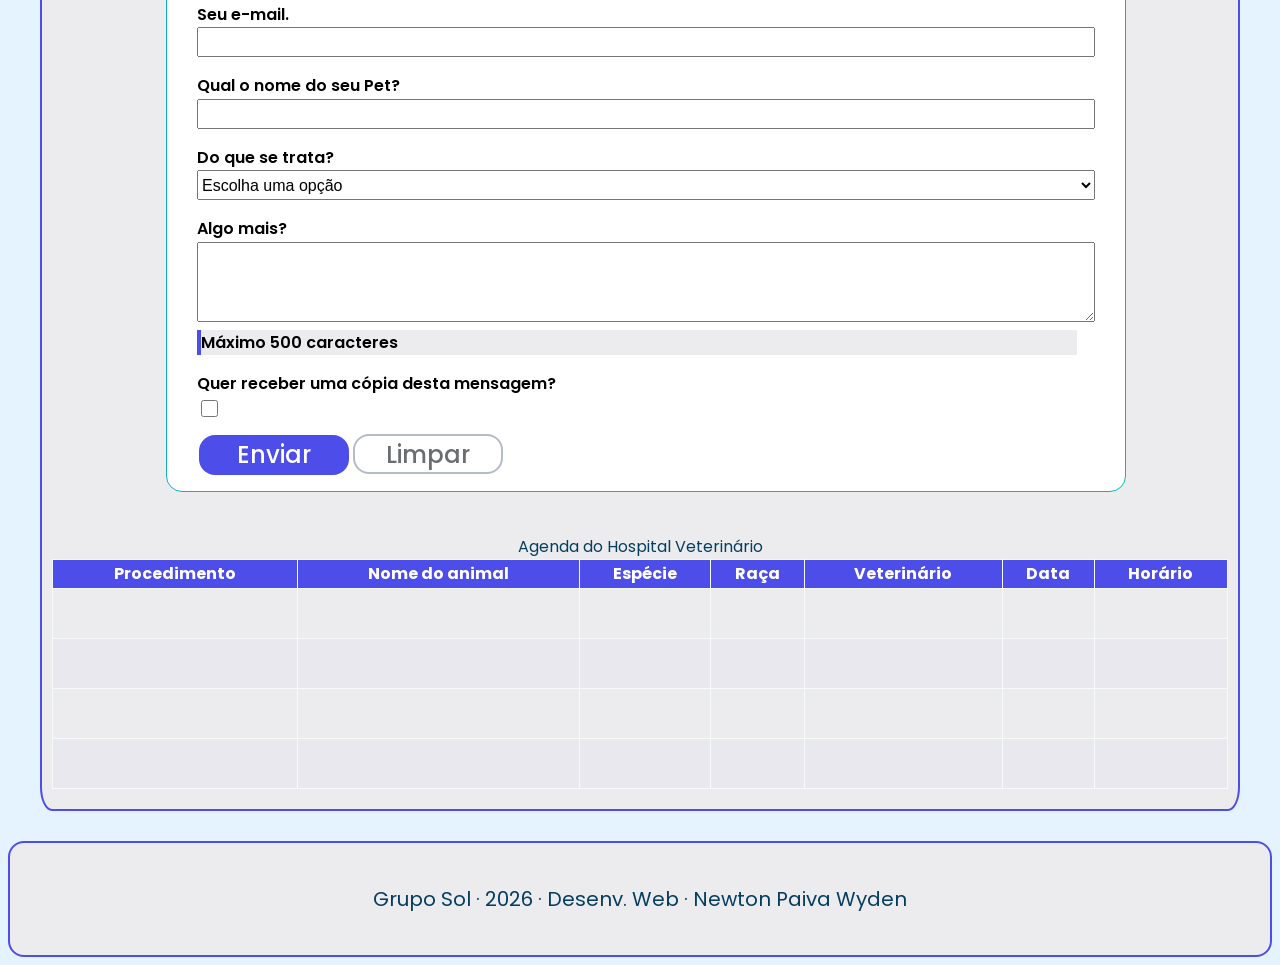
==== commit 27d6fd4d: "Mais adições no HTML" ====
--- a/frontend/index.html
+++ b/frontend/index.html
@@ -10,15 +10,19 @@
     <link
         href="https://fonts.googleapis.com/css2?family=Poppins:ital,wght@0,100;0,200;0,300;0,400;0,500;0,600;0,700;0,800;0,900;1,100;1,200;1,300;1,400;1,500;1,600;1,700;1,800;1,900&display=swap"
         rel="stylesheet">
-        <script src="js/script.js"></script>
+        <script src="js/script.js" defer></script>
 </head>
 
 <body>
     <main>
         <header>
             <h1>PetShop Sol</h1>
-            <p id="saudacao">Olá</p>
-            <button type="button" id="botao-tema" class="botao-tema">Tema Noite</button>
+            
+            <div class="cabecalho-saudacao">
+                <p id="saudacao"></p>
+                <button type="button" id="botao-tema" class="botao-tema">Tema Escuro</button>
+            </div>
+
             <nav>
                 <ul>
                     <li><a href="#quem-somos">Quem somos nós</a></li>
@@ -93,7 +97,8 @@
 
                     <div>
                         <label for="assunto">Do que se trata?</label>
-                        <select id="assunto" name="assunto">
+                        <select id="assunto" name="assunto" required>
+                            <option value="" disabled selected>Escolha uma opção</option> 
                             <option value="Creche">Creche para seu Pet</option>
                             <option value="consulta">Consulta Veterinária</option>
                             <option value="outro">Outro</option>
@@ -102,7 +107,8 @@
 
                     <div>
                         <label for="mensagem">Algo mais?</label>
-                        <textarea id="mensagem" name="mensagem"></textarea>
+                        <textarea id="mensagem" name="mensagem" maxlength="500"></textarea>
+                        <p id="contador" class="aviso">Máximo 500 caracteres</p>
                     </div>
 
                     <div>
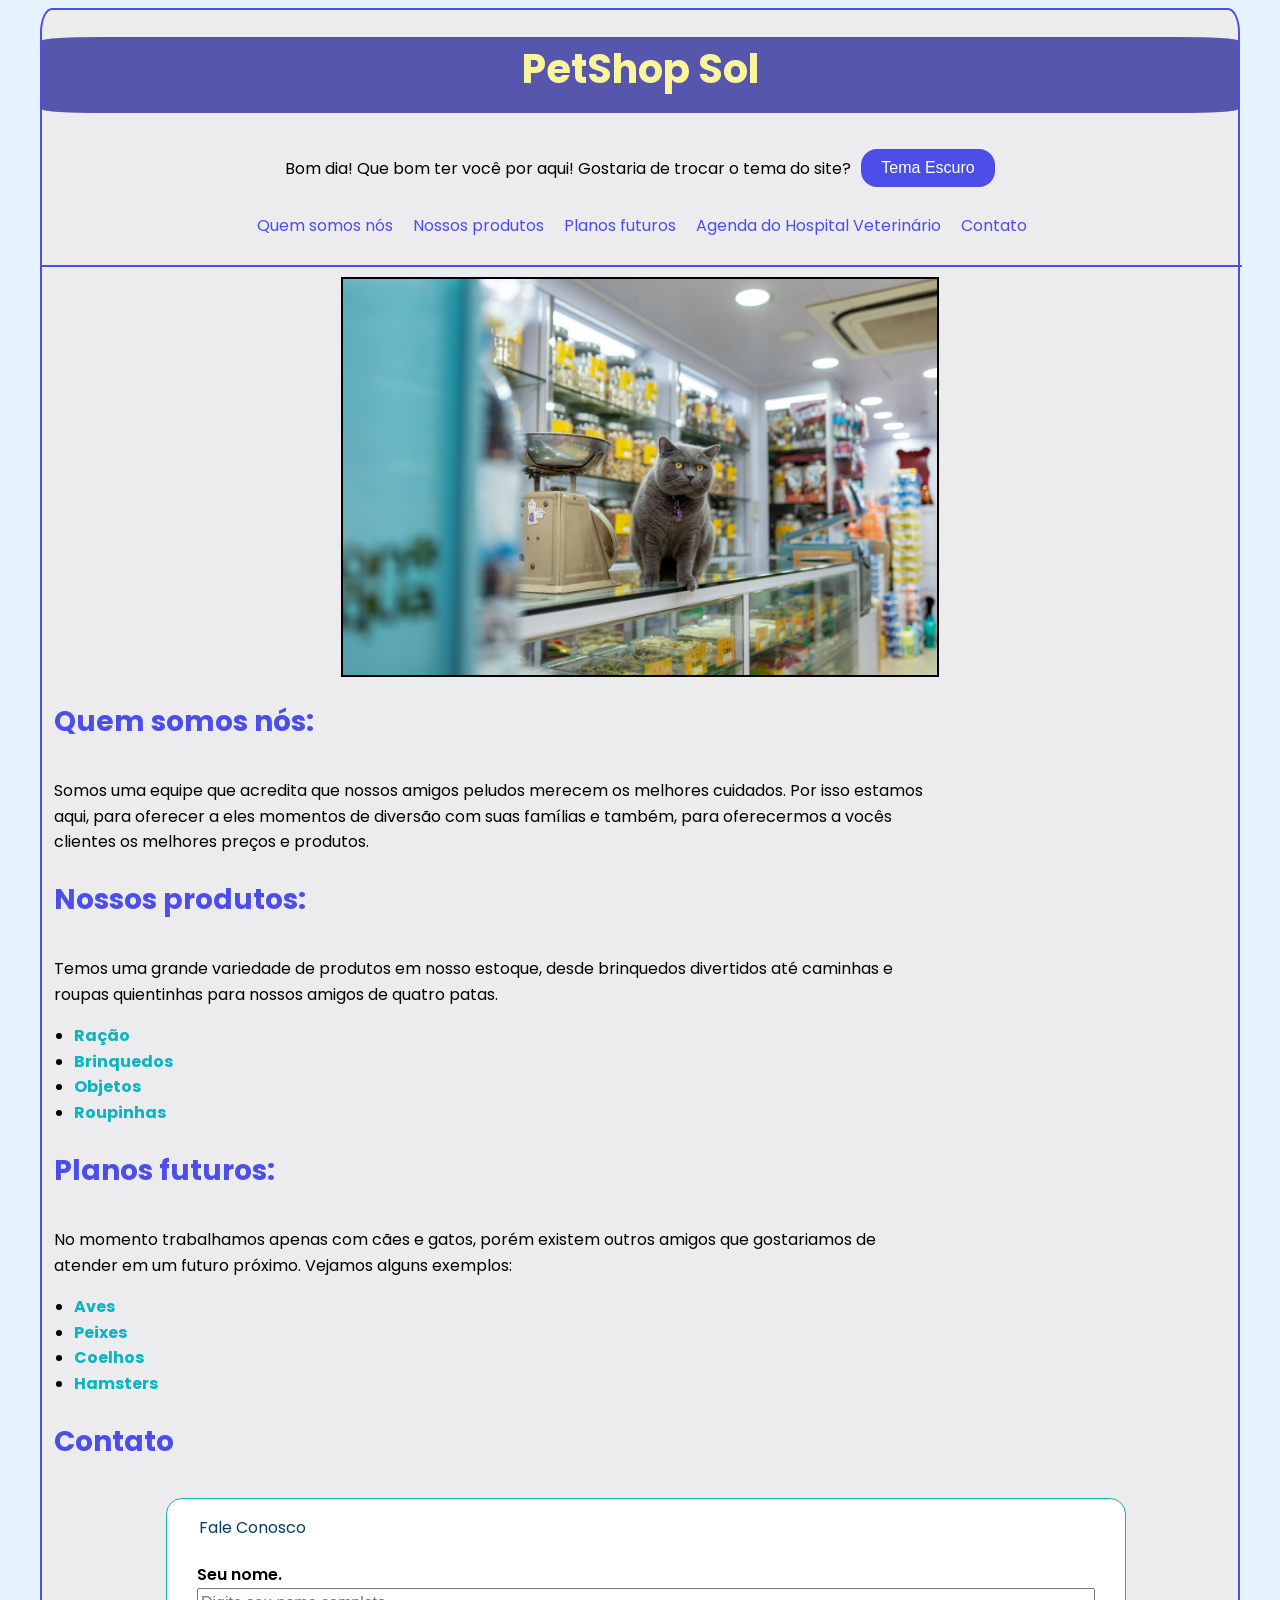
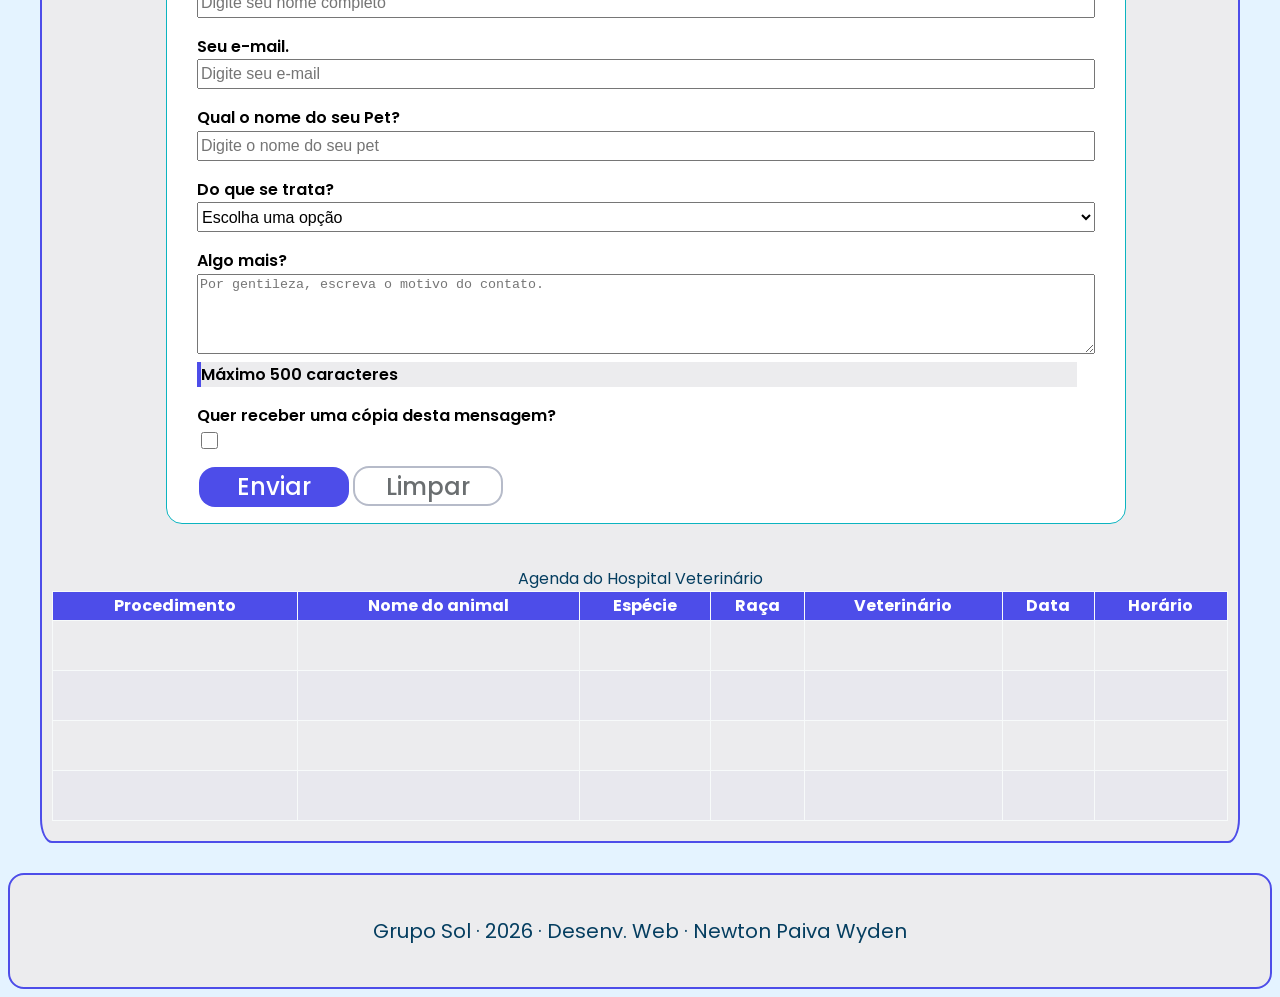
==== commit 2333227a: "Conecta Formulario de contato ao processamento PHP" ====
--- a/frontend/index.html
+++ b/frontend/index.html
@@ -76,7 +76,7 @@
 
         <section id="contato">
             <h2>Contato</h2>
-            <form action="#" method="post">
+             <form action="../backend/processa-contato.php" method="post">
                 <fieldset>
                     <legend>Fale Conosco</legend>
 
--- a/frontend/css/estilo.css
+++ b/frontend/css/estilo.css
@@ -317,6 +317,30 @@
 
 /*Podem alterar os valores, mas essa variável PRECISA existir*/
 
+.cabecalho-saudacao {
+    display: flex;
+    align-items: center;
+    justify-content: center;
+    gap: 10px;
+}
+
+
+
+.botao-tema {
+    background-color: var(--principal);
+    color: var(--textoBotãoGeral);
+    border: none;
+    padding: 10px 20px;
+    cursor: pointer;
+    font-size: 1rem;
+    border-radius: 1rem;
+}
+
+.botao-tema:hover {
+    background-color: var(--hoverBotaoGeral);
+}
+
+
 .aviso {
     margin:var(--e-2) 0 0;
     padding: var(--e-1) var(--e-2);
@@ -326,6 +350,13 @@
     font-weight: 600;
 }
 
+
 .aviso:empty {
     display: none;
+}
+
+.alerta {
+    border-color: var(--superficie);
+    background-color: var(--detalhe);
+    color: var(--texto);
 }
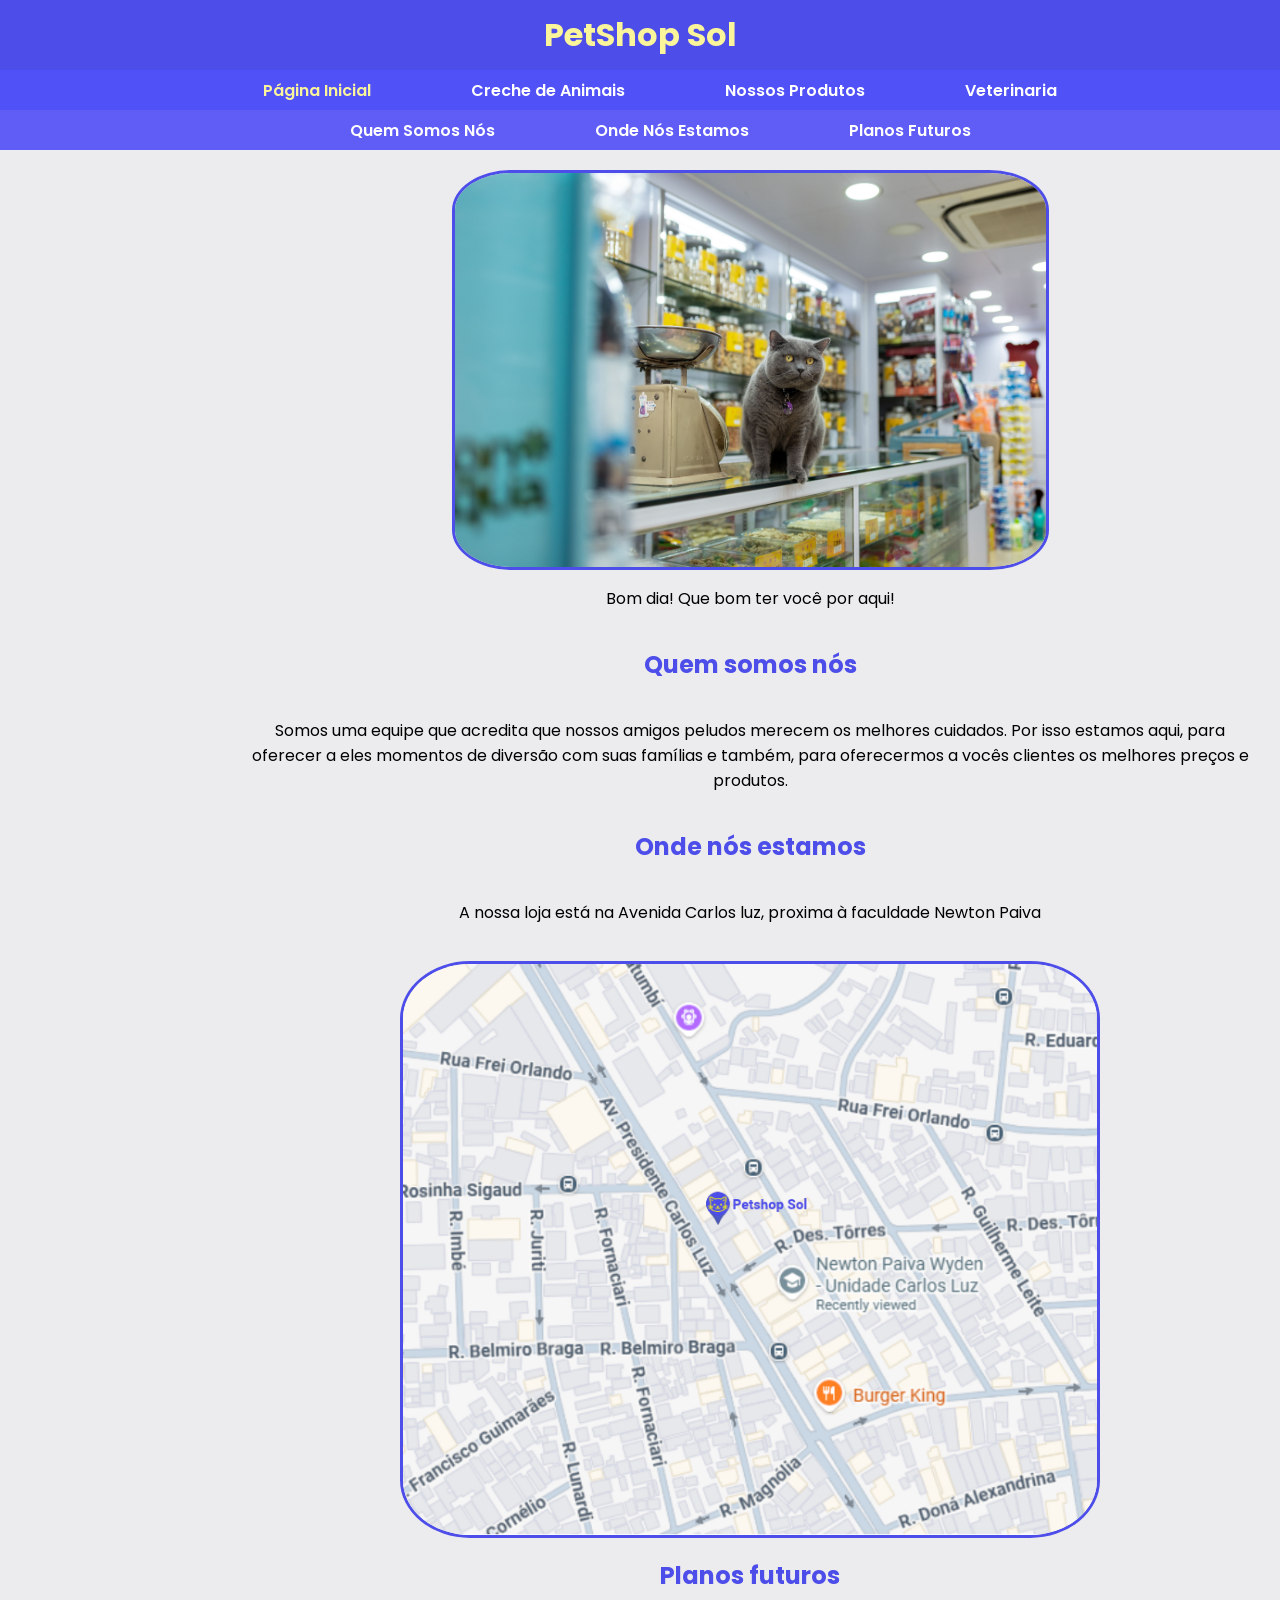
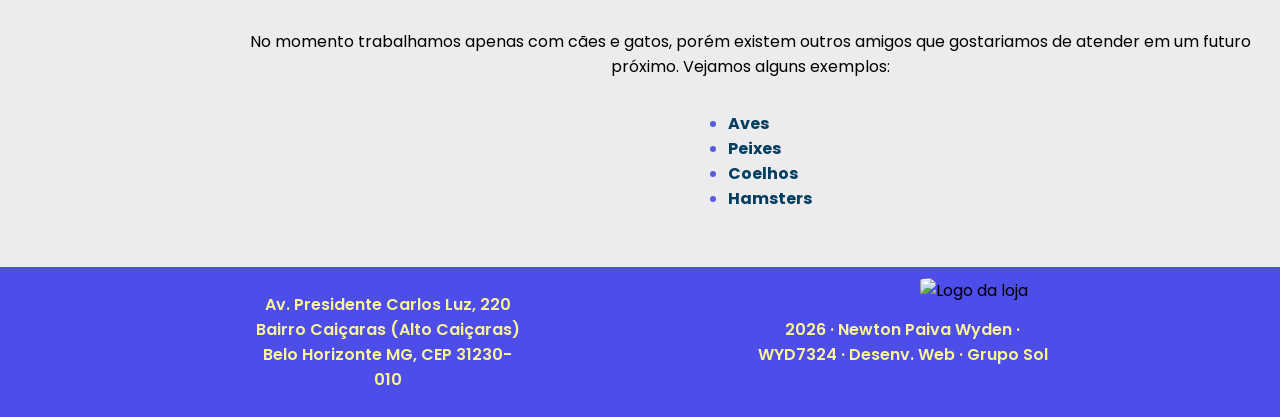
==== commit 7697ead2: "Atualização geral do Index" ====
--- a/frontend/index.html
+++ b/frontend/index.html
@@ -10,57 +10,55 @@
     <link
         href="https://fonts.googleapis.com/css2?family=Poppins:ital,wght@0,100;0,200;0,300;0,400;0,500;0,600;0,700;0,800;0,900;1,100;1,200;1,300;1,400;1,500;1,600;1,700;1,800;1,900&display=swap"
         rel="stylesheet">
+         <link rel="stylesheet" href="https://cdnjs.cloudflare.com/ajax/libs/font-awesome/7.3.1/css/all.min.css">
         <script src="js/script.js" defer></script>
 </head>
 
 <body>
-    <main>
         <header>
             <h1>PetShop Sol</h1>
+            <button type="button" id="botao-tema" class="botao-tema"><i class="fa-solid fa-moon"></i></button>
             
-            <div class="cabecalho-saudacao">
-                <p id="saudacao"></p>
-                <button type="button" id="botao-tema" class="botao-tema">Tema Escuro</button>
-            </div>
+            <nav id="menu">
+                <ul>
+                    <li><p class="menuClicado">Página Inicial</p></li>
+                    <li><a href="html/creche.html">Creche de Animais</a></li>
+                    <li><a href="html/produtos.html">Nossos Produtos</a></li>
+                    <li><a href="html/veterinaria.html">Veterinaria</a></li>
+                </ul>
+            </nav>
 
-            <nav>
+            <nav id="subMenu">
                 <ul>
-                    <li><a href="#quem-somos">Quem somos nós</a></li>
-                    <li><a href="#produtos">Nossos produtos</a></li>
-                    <li><a href="#planos-futuros">Planos futuros</a></li>
-                    <li><a href="#agenda">Agenda do Hospital Veterinário</a></li>
-                    <li><a href="#contato">Contato</a></li>
+                    <li><a href="#quem-somos">Quem Somos Nós</a></li>
+                    <li><a href="#onde-estamos">Onde Nós Estamos</a></li>
+                    <li><a href="#planos-futuros">Planos Futuros</a></li>
                 </ul>
             </nav>
         </header>
 
-        <img src="img/imagem_Gato_pexels-andreas-klug-2164232068-39611722.jpg"
-            alt="Gatinho em cima do balcão do petshop!">
+    <main>
+        <img src="img/Loja.jpg" alt="Gatinho em cima do balcão do petshop!">
+
+        <div class="cabecalho-saudacao">
+            <p id="saudacao"></p>
+        </div>
 
         <section id="quem-somos">
-            <h2>Quem somos nós:</h2>
+            <h2>Quem somos nós</h2>
             <p>Somos uma equipe que acredita que nossos amigos peludos merecem os melhores cuidados. Por isso estamos
                 aqui, para oferecer a eles momentos de diversão com suas famílias e também, para oferecermos a vocês
                 clientes os melhores preços e produtos.</p>
         </section>
 
-        <section id="produtos">
-            <h2> Nossos produtos:</h2>
-            <p>Temos uma grande variedade de produtos em nosso estoque, desde brinquedos divertidos até caminhas e
-                roupas quientinhas para nossos amigos de quatro patas.</p>
-
-            <Ul>
-                <li><b>Ração</b></li>
-                <li><b>Brinquedos</b></li>
-                <li><b>Objetos</b></li>
-                <li><b>Roupinhas</b></li>
-            </Ul>
-
-
+        <section id="onde-estamos">
+            <h2>Onde nós estamos</h2>
+            <p>A nossa loja está na Avenida Carlos luz, proxima à faculdade Newton Paiva</p>
+            <img src="img/Mapa.jpg" id="mapa" alt="Mapa que mostra a localização da loja">
         </section>
 
         <section id="planos-futuros">
-            <h2>Planos futuros:</h2>
+            <h2>Planos futuros</h2>
             <p>No momento trabalhamos apenas com cães e gatos, porém existem outros amigos que gostariamos de atender em
                 um futuro próximo. Vejamos alguns exemplos: </p>
 
@@ -72,124 +70,13 @@
             </ul>
         </section>
 
-
-
-        <section id="contato">
-            <h2>Contato</h2>
-             <form action="../backend/processa-contato.php" method="post">
-                <fieldset>
-                    <legend>Fale Conosco</legend>
-
-                    <div>
-                        <label for="nome">Seu nome.</label>
-                        <input type="text" id="nome" name="nome" required>
-                    </div>
-
-                    <div>
-                        <label for="email">Seu e-mail.</label>
-                        <input type="email" id="email" name="email" required>
-                    </div>
-
-                    <div>
-                        <label for="nomep">Qual o nome do seu Pet?</label>
-                        <input type="text" id="nomep" name="nomep" required>
-                    </div>
-
-                    <div>
-                        <label for="assunto">Do que se trata?</label>
-                        <select id="assunto" name="assunto" required>
-                            <option value="" disabled selected>Escolha uma opção</option> 
-                            <option value="Creche">Creche para seu Pet</option>
-                            <option value="consulta">Consulta Veterinária</option>
-                            <option value="outro">Outro</option>
-                        </select>
-                    </div>
-
-                    <div>
-                        <label for="mensagem">Algo mais?</label>
-                        <textarea id="mensagem" name="mensagem" maxlength="500"></textarea>
-                        <p id="contador" class="aviso">Máximo 500 caracteres</p>
-                    </div>
-
-                    <div>
-                        <label for="copia">Quer receber uma cópia desta mensagem?</label>
-                        <input type="checkbox" id="copia" name="copia" value="sim">
-                    </div>
-                </fieldset>
-
-                <div>
-                    <button type="submit">Enviar</button>
-                    <button type="reset">Limpar</button>
-                    <p id="aviso" class="aviso" aria-live="polite"></p>
-                </div>
-            </form>
-        </section>
-
-        <section id="agenda">
-            <table>
-                <caption>Agenda do Hospital Veterinário</caption>
-                
-                <thead>
-                    <tr>
-                        <th>Procedimento</th>
-                        <th>Nome do animal</th>
-                        <th>Espécie</th>
-                        <th>Raça</th>
-                        <th>Veterinário</th>
-                        <th>Data</th>
-                        <th>Horário</th>
-                    </tr>
-                </thead>
-
-                <tr>
-                    <td></td>
-                    <td></td>
-                    <td></td>
-                    <td></td>
-                    <td></td>
-                    <td></td>
-                    <td></td>
-                </tr>
-
-                <tr>
-                    <td></td>
-                    <td></td>
-                    <td></td>
-                    <td></td>
-                    <td></td>
-                    <td></td>
-                    <td></td>
-                </tr>
-
-                <tr>
-                    <td></td>
-                    <td></td>
-                    <td></td>
-                    <td></td>
-                    <td></td>
-                    <td></td>
-                    <td></td>
-                </tr>
-
-                <tr>
-                    <td></td>
-                    <td></td>
-                    <td></td>
-                    <td></td>
-                    <td></td>
-                    <td></td>
-                    <td></td>
-                </tr>
-
-            </table>
-        </section>
-
-
     </main>
 
     <footer>
-        <p>Grupo Sol &middot; 2026 &middot; Desenv. Web &middot; Newton Paiva Wyden</p>
+        <p id="endereco">Av. Presidente Carlos Luz, 220 Bairro Caiçaras (Alto Caiçaras) Belo Horizonte MG, CEP 31230-010</p>
+        <p id="infoGeral">2026 &middot; Newton Paiva Wyden &middot; WYD7324 &middot; Desenv. Web &middot; Grupo Sol</p>
     </footer>
+    <img src="img/logo.jpg"  id="logo" alt="Logo da loja">
 
 </body>
 
--- a/frontend/css/estilo.css
+++ b/frontend/css/estilo.css
@@ -1,362 +1,505 @@
-/* -------------------------------------------------------------------------
-1. Root/ cores dos textos e do fundo - Miguel Amorim Otoni Ribeiro
----------------------------------------------------------------------------*/
-/* --------------------------------------------------------------------------
-5. Tipografia/ escrito até o h3 — Thiago de Magalhães Costa
--------------------------------------------------------------------------- */
+/*=========
+Root do Css
+=========*/
 
 :root 
 { 
     /*Cores dos titulos*/
     --sobre-principal:              #FAF49B ; /*Cor do titulo principal do site*/
     --titulo:                       #4D4DE9 ; /*Cor dos titulos basicos do site*/
-    --tituloSecundario:             #6868CE ; /*Cor dos subtitulos*/
+    --tituloPagina:                 #053E60 ; /*Cor do titulo a página*/
 
     /*Cores do texto*/
     --texto:                        #000000 ; /*Cor do texto basico do site*/
-    --textoNav:                     #9BFAF2 ; /*Cor do texto do nav*/
     --textoLegenda:                 #053E60 ; /*Cor da legenda da tabela*/
-    --textoTabelaHead:              #FFFFFF ; /*Cor do texto do cabeçario da tabela*/
-    --textoTabelaBody:              #000000 ; /*Cor do texto do corpo da tabela*/
-    --textoBotãoGeral:              #FFFFFF ; /*Cor do texto do botão genérico (se tiver)*/   
+    --textoTabelaHead:              #FFFFFF ; /*Cor do texto do cabeçario da tabela*/ 
     --textoBotaoFormEnviar:         #FFFFFF ; /*Cor do texto do botão de enviar do form*/
-    --textoBotaoFormApagar:         #6a6e70 ; /*Cor do texto do botão de apagar do form*/         
-
-    /*Cores de hover(passar o mouse por cima)*/
-    --hoverNav:                     #0BB4C0 ; /*Cor que aparece ao colocar o mouse em cima do Nav*/
-    --hoverTabela:                  #D9D7F0 ; /*Cor que aparece ao colocar o mouse em cima da tabela*/
+    --textoBotaoFormApagar:         #6A6E70 ; /*Cor do texto do botão de apagar do form*/
+    --textoMenu:                    #FFFFFF ; /*Cor do texto do Menu*/
+    --textoMenuClicado:             #FAF49B ; /*Cor do texto do menu clicado*/
+
+    /*Cores de hover(passar o mouse por cima)*/ 
+    --hoverTabela:                  #A5a0DA ; /*Cor que aparece ao colocar o mouse em cima da tabela*/
     --hoverBotaoForm:               #0BB4C0 ; /*Cor que aparece ao colocar o mouse em cima do botão do Form*/
-    --hoverBotaoGeral:              #0BB4C0 ; /*Cor que aparece ao colocar o mouse em cima de um botão genérico (se tiver)*/
-
-    /*Cor das bordas*/
-    --bordaTabela:                  #F7FAFA ; /*Cor da borda da tabela*/
+    --hoverBotaoTema:               #FFEE00 ; /*Cor que aparece ao colocar o mouse em cima do botão de tema*/
+    --hoverMenu:                    #FFD900 ; /*Cor que aparece ao colocar o mouse em cima do texto do menu */
+    --hoverSubMenu:                 #9BFAF2 ; /*Cor que aparece ao colocar o mouse em cima do texto do submenu*/
+    --selectPagina:                 #FFD900 ; /*Cor do select da página*/
+
+    /*Cores das bordas*/
     --bordaForm:                    #0BB4C0 ; /*Cor da borda externa do form*/
     --bordaFormTexto:               #B6BBC9 ; /*Cor da borda interna do form(a da caixa de texto).*/
 
+    /*Cores dos fundos do site*/
+    --fundo:                        #E4F3FF ; /*Cor do background do site*/
+    --superficie:                   #ECECEE ; /*cor sobre o --fundo*/
+    --fundoMenu:                    #5151F8 ; /*Cor do fundo do menu do site*/
+    --fundoSubMenu:                 #605DF7 ; /*Cor do fundo do subMenu do site*/
+    --fundoAviso:                   #9BFAF2 ; /*Cor do fundo do aviso*/
+
+    /*Cores da tabela*/
+    --zebraTabela:                  #bebef7 ; /*cor do zebra da tabela*/
+    --tabelaHead:                   #4D4DE9 ; /*Cor do cabeçário da tabela*/    
+    --tabelaBody:                   #FFFFFF ; /*Cor do corpo da tabela*/
+
     /*Cores gerais do site*/
     --principal:                    #4D4DE9 ; /*Cor principal do site*/
-    --secundaria:                   #5656AC ; /*Cor secundária do site*/
-    --detalhe:                      #0BB4C0 ; /*Cor de detalhes do site*/
-    --fundo:                        #E4F3FF ; /*Cor do background do site*/
-    --formBody:                     #FFFFFF ; /*Cor do body do form*/
-    --tabelaHead:                   #4D4DE9 ; /*Cor do cabeçário da tabela*/
-    --tabelaBody:                   #FFFFFF ; /*Cor do corpo da tabela*/
-    --nav:                          #4D4DE9 ; /*Cor do nav*/
+    --secundaria:                   #5959E2 ; /*Cor secundária do site*/
     --botaoApagar:                  #FFFFFF ; /*Cor do botão de apagar*/
     --botaoEnviar:                  #4D4DE9 ; /*Cor do botão de enviar*/
-    --superficie:                   #ECECEE ; /*cor sobre o --fundo*/
-    --zebraTabela:                  #E8E8EE ; /*cor do zebra da tabela*/
     
 
     --fonte: "Poppins", Arial, sans-serif; 
 }
 
+/*================
+Css gerais do site
+================*/
+
 *, *::before, *::after 
 {
     box-sizing: border-box;
 }
 
-body { font-family: var(--fonte);
-    font-size: 1rem;
-    line-height: 1.6;
+::selection 
+{
+    background-color: var(--principal);
+    color: var(--textoMenu);
+}
+
+body
+{
     background-color: var(--fundo);
-}
-
-h1 { font-size: 2.5rem;
+    width: 100%;
+    height:100%;
+    font-family: var(--fonte);
+    margin: 0;
+    color: var(--texto);
+}
+
+h1
+{
     color: var(--sobre-principal);
-    padding-bottom: 12px;
-    background: var(--secundaria);
-    border-radius: 5%;
-}
-h2 { font-size: 1.75rem;
+    background-color: var(--principal);
+    display: flex;
+    align-items: center;
+    justify-content: center;
+    margin: 0;
+    height: 70px;
+    width: 100%;
+}
+
+h2
+{
     color: var(--titulo);
-    padding-bottom: 10px;
-}
-h3 { font-size: 1.25rem;
-    color: var(--subtitulo);
-    padding-bottom: 8px;
-}
-
-/* ---------------------------------------------------------
-  4. Cabeçalho e Menu/ menu sem bolinha e links sem sublinhado - Kauan Gonçalves de Almeida
---------------------------------------------------------- */
-header {
-    text-align: center;
-}
-
-nav {
-    border-bottom: 2px solid var(--principal);
-    padding-bottom: 10px;
+    width: 1328.75px;
+    text-align: center;
+}
+
+h3
+{
+    color: var(--titulo);
+    width: 1328.75px;
+    text-align: center;
+    font-size: 24px;
+}
+
+/*========================
+Css do botão de mudar tema
+========================*/
+
+#botao-tema
+{
+    display: flex;
+    margin-top: -45px;
+    margin-left: 10px;
+    margin-bottom: 5px;
+    background-color: transparent;
+    border-style: none;
+    font-size: 20px;
+    color: var(--sobre-principal);
+}
+
+#botao-tema i
+{
+    cursor: pointer;
+}
+
+#botao-tema i:hover , #botao-tema i:focus-visible
+{
+    color: var(--hoverBotaoTema);
+}
+
+
+
+/*======================
+Css do menu e do submenu
+======================*/
+
+nav
+{
+    display: flex;
+    justify-content: center;
+    height: 40px;
+}
+
+nav ul
+{
     display: inline-flex;
-    width: 1200px;
-    justify-content: center;
-    margin-bottom: 10px;
-}
-
-nav ul {
+    align-items: center;
     list-style: none;
-    padding: 0;
-    display: flex;
-    gap: 20px;
-}
-
-nav a {
+    gap: 100px;
+    font-weight: 600;
+}
+
+nav a
+{
     text-decoration: none;
-    transition: color .5s;
-    color:var(--nav);
-}
-
-nav a:hover, nav a:focus-visible
-{
-    color:var(--hoverNav);
-}
-
-nav a:visited
-{
-    color:var(--nav);
-}
-
-nav a:visited:hover, nav a:visited:focus-visible
-{
-    color:var(--hoverNav);
-}
-
-/* -------------------------------------------------------------------------
-5. Tabela/ cores dos textos e do fundo - Douglas Resende Furtado
----------------------------------------------------------------------------*/
-#agenda
-{
-    margin: 0;
-    padding: 10px;
-}
-
-table {
-    width: 100%;
-    border-collapse: collapse;
-    margin-bottom: 10px;
-}
-
-table, th, td {
-    border: 1px;
-    border-style: solid;
-    border-color: var(--bordaTabela);
-}
-
-caption {
-    color: var(--textoLegenda);
-    text-align: center;
-}
-
-thead
-{
-    background-color: var(--tabelaHead);
-    color:var(--textoTabelaHead);
-}
-
-tr:nth-child(even) 
-{
-    background-color: var(--zebraTabela);
-}
-
-td {
-    height: 50px;
-}
-
-td:hover
-{
-    background-color: var(--hoverTabela);
-}
-
-/* -------------------------------------------------------------------------
-3. Página e conteúdo/ CSS body, h1, h2, h3, img, e listas - Rafael Diniz Carneiro Vieira
----------------------------------------------------------------------------*/
-main {
+}
+
+nav a:link, a:visited, a:active
+{
+    color: inherit;
+}
+
+#menu
+{
+    color: var(--textoMenu);
+    background-color: var(--fundoMenu);
+}
+
+#Menu li a
+{
+    display: inline-flex;
+    text-align: center;
+    align-items: center;
+    height: 40px;
+}
+
+.menuClicado
+{
+    color: var(--textoMenuClicado);
+}
+
+#menu li a:hover , 
+#menu li a:focus-visible
+{
+    color: var(--hoverMenu);
+}
+
+#subMenu
+{
+    background-color: var(--fundoSubMenu);
+    color: var(--textoMenu);
+}
+
+#subMenu li a:visited
+{
+    text-decoration: none;
+    color:inherit
+}
+
+#subMenu li a:hover , 
+#subMenu li a:focus-visible
+{
+    color: var(--hoverSubMenu);
+}
+
+/*===================
+Css do js de saudação
+===================*/
+
+#saudacao
+{
+    text-align: center;
+}
+
+main
+{
+    display: flex;
+    margin: 0 auto;
+    flex-direction: column;
+    align-items: center;
     background-color: var(--superficie);
-    max-width: 1200px;
+    width: 1500px;
+}
+
+/*===================
+Css da imagem da loja
+===================*/
+img
+{
+    display: flex;
+    width: 600x;
+    height: 400px;
     margin: 0 auto;
-    border: 2px solid var(--principal);
-    border-radius: 1%;
-}
-
-section {
-    margin-left: 1%;
-}
-
-ol, ul {
-    padding-left: 20px;
-}
-
-b, strong {
-    font-weight: 700;
-    color: var(--detalhe);
-}
-
-
-img {
-    display: block;
-    width: 50%;
-    margin: 0 auto; 
-    border: 2px solid;
-}
-
-p {
-    max-width: 55rem;
-    color: var(--texto);
-}
-
-form {
-    width: 100%;
-    max-width: 60rem;
-    margin: 1rem auto 2rem;
-    padding: 1rem;
-   
-    background-color: var(--formBody);
-    border: 1px solid var(--bordaForm);
-    border-radius: 1rem;
-}
-
-legend
-{
-    color: var(--textoLegenda);
-}
-
-fieldset
-{
-    border:none;
-}
-
-form label {
-    display: block;
-    margin-top: 1rem;
-   
-    color: var(--texto);
-    font-weight: 600;
-    font-size: 1rem;
-}
-
-input
-{
-    width:  100%;
-    height: 30px;
-    font-size: 100%;
-}
-
-#assunto
-{
-    width:  100%;
-    height: 30px;
-    font-size: 100%;
-}
-
-#copia
-{
-    width:  17px;
-    height: 17px;
-}
-#mensagem
-{
-    width: 100%;
-    height: 80px;
-}
-
-button[type="submit"]
-{
-    background-color: var(--botaoEnviar);
-    color:var(--textoBotaoFormEnviar);
-    width: 150px;
-    height: 40px;
-    border-radius: 1rem;
-    border-style: none;
-    font-size: 24px;
-    font-family: var(--fonte);
-    font-weight: 500;
-    margin-left: 1rem;
-}
-
-button[type="submit"]:hover
-{
-    background-color: var(--hoverBotaoForm);
-}
-
-button[type="reset"]
-{
-    background-color: var(--botaoApagar);
-    color:var(--textoBotaoFormApagar);
-    width: 150px;
-    height: 40px;
-    border-radius: 1rem;
-    border-style: solid;
-    border-color: var(--bordaFormTexto);;
-    font-size: 24px;
-    font-family: var(--fonte);
-    font-weight: 500;
-}
-
-
-footer {
-    display: flex;
-    background-color: var(--superficie);
-    border: 2px;
+    margin-top: 20px;
     border-style: solid;
     border-color: var(--principal);
-    border-radius: 1rem;
+    border-radius: 10%;
+}
+
+#mapa
+{
+    width: 700px;
+    height: auto;
+}
+
+/*======================
+Css dos textos da página
+======================*/
+section
+{
+    display: flex;
+    flex-direction: column;
+    align-items: center;
+    width: 1328.75px;
+}
+
+section p
+{
+    text-align: center;
+    width: 1020px;
+}
+
+section ul
+{
+    color: var(--textoLegenda)
+}
+
+section li::marker
+{
+    color: var(--secundaria)
+}
+
+#planos-futuros
+{
+    margin-bottom: 40px;;
+}
+
+/*==========================
+Css do formulário de contato
+==========================*/
+
+legend
+{
+    margin-bottom: 20px;
+    color: var(--textoLegenda);
+}
+
+form
+{
+    border-style: solid;
+    border-color: var(--bordaForm);
+    margin-bottom: 40px;
+}
+
+fieldset
+{
+    width: 1328px;
+    border-style: none;
+}
+
+input , select
+{
+    width: 1300px;
+    height: 35px;
+    font-size: 100%;
+    margin-bottom: 20px;
+    border-color: var(--bordaFormTexto);
+    border-style: solid;
+}
+
+select
+{
+    border-width: 2px;
+}
+
+textarea
+{
+    width: 1300px;
+    height: 55px;
+    font-size: 100%;
+    border: 2px;;
+    border-color: var(--bordaFormTexto);
+    border-style: solid;
+}
+
+#contador
+{
+    margin-top: -7px;
+    text-align: left;
+    font-size: 15px;
+}
+
+#copia
+{
+    width: 13px;
+    height: 13px;
+    cursor: pointer;
+}
+
+button
+{
+    height: 40px;
+    width: 80px;
+    margin-left: 10px;
+    border-radius: 10%;
+    border-style: none;
+}
+
+button[type="submit"]
+{
+    color: var(--textoBotaoFormEnviar);
+    background-color: var(--botaoEnviar);
+    cursor: pointer;
+}
+
+button[type="reset"]
+{
+    border-style: solid;
+    border-color: var(--bordaFormTexto);
+    color: var(--textoBotaoFormApagar);
+    background-color: var(--botaoApagar);
+    cursor: pointer;
+}
+
+button[type="submit"]:hover , 
+button[type="submit"]:focus-visible
+{
+
+    background-color: var(--hoverBotaoForm);
+}
+
+#aviso
+{
+    display: flex;
+    justify-content: center;
+    align-items: center;
+    margin-bottom: 0;
+    background-color: var(--fundoAviso);
+    font-size: 17px;
+    border-bottom: 0;
+    border-left: 0;
+    border-right: 0;
+    border-style: solid;
+    border-color: var(--bordaForm);
     width: 100%;
-    color: var(--texto);
-    padding: 20px 0;
-    margin-top: 30px;
-
-    justify-content: center;
-    font-size: 20px;
-}
-
-footer p
-{
-    color: var(--textoLegenda);
-}
-
-
-/*Podem alterar os valores, mas essa variável PRECISA existir*/
-
-.cabecalho-saudacao {
-    display: flex;
-    align-items: center;
-    justify-content: center;
-    gap: 10px;
-}
-
-
-
-.botao-tema {
+}
+
+/*===========
+Css do footer
+===========*/
+
+footer
+{
+    display: flex;
+    width: 100%;
+    height: 150px;
     background-color: var(--principal);
-    color: var(--textoBotãoGeral);
+    font-weight: 600;
+    color: var(--sobre-principal);
+}
+
+#infoGeral
+{
+    display: flex;
+    width: 295px;
+    text-align: center;
+    align-items: center;
+    margin-right: auto;
+}
+
+#endereco
+{
+    display: flex;
+    text-align: center;
+    align-items: center;
+    margin-right: auto;
+    margin-left: 250px;
+    width: 275px;
+}
+
+/*===========
+Css da tabela
+===========*/
+
+table
+{
+    margin-bottom: 40px;
+}
+
+caption
+{
+    color:var(--textoLegenda);
+    text-align: left;
+}
+thead
+{
+    background-color: var(--tabelaHead);
+    color: var(--textoTabelaHead);
+}
+th
+{
+    padding: 15px;
+}
+
+tbody
+{
+    background-color: var(--tabelaBody);
+}
+
+td
+{
+    height: 45px;
+    padding: 15px;
+}
+
+tr:nth-child(even)
+{
+    background-color: var(--zebraTabela);
+}
+
+tbody tr:hover
+{
+    background-color: var(--hoverTabela);
+}
+
+/*=================
+Css da logo do site
+=================*/
+
+#logo
+{
+    width: 150px;
+    height: auto;
     border: none;
-    padding: 10px 20px;
-    cursor: pointer;
-    font-size: 1rem;
-    border-radius: 1rem;
-}
-
-.botao-tema:hover {
-    background-color: var(--hoverBotaoGeral);
-}
-
-
-.aviso {
-    margin:var(--e-2) 0 0;
-    padding: var(--e-1) var(--e-2);
-    border-left: 4px solid var(--principal);
-    background-color: var(--superficie);
-    color: var(--texto);
-    font-weight: 600;
-}
-
-
-.aviso:empty {
-    display: none;
-}
-
-.alerta {
-    border-color: var(--superficie);
-    background-color: var(--detalhe);
-    color: var(--texto);
-}+    margin-top: -139px;
+    margin-right: 210px;
+}
+
+/*================
+Css do html creche
+================*/
+
+#subTitulo
+{
+    color: var(--tituloPagina);
+    font-size: 28px;
+}
+
+/*=====================
+Css do html veterinaria
+=====================*/
+
+#agenda td
+{
+    font-size: 11px;
+}
+
+#agenda sup
+{
+    font-size: 13.3333px;;
+}
+
+
--- a/frontend/css/tema-escuro.css
+++ b/frontend/css/tema-escuro.css
@@ -3,42 +3,53 @@
     /*Cores dos titulos*/
     --sobre-principal:              #FAF49B ; /*Cor do titulo principal do site*/
     --titulo:                       #FAF49B ; /*Cor dos titulos basicos do site*/
-    --tituloSecundario:             #fffeb6 ; /*Cor dos subtitulos*/
+    --tituloPagina:                 #ece91c ;/*Cor do titulo a página*/
 
     /*Cores do texto*/
     --texto:                        #ffffff ; /*Cor do texto basico do site*/
-    --textoNav:                     #9BFAF2 ; /*Cor do texto do nav*/
-    --textoLegenda:                 #0fe9e9 ; /*Cor da legenda da tabela*/
+    --textoLegenda:                 #a7dddd ; /*Cor da legenda da tabela*/
     --textoTabelaHead:              #ffffff ; /*Cor do texto do cabeçario da tabela*/
-    --textoTabelaBody:              #ffffff ; /*Cor do texto do corpo da tabela*/
-    --textoBotãoGeral:              #ffffff ; /*Cor do texto do botão genérico (se tiver)*/   
     --textoBotaoFormEnviar:         #000000 ; /*Cor do texto do botão de enviar do form*/
-    --textoBotaoFormApagar:         #6a6e70 ; /*Cor do texto do botão de apagar do form*/         
+    --textoBotaoFormApagar:         #8fc4dd ; /*Cor do texto do botão de apagar do form*/
+    --textoMenu:                    #FAF49B ; /*Cor do texto do Menu*/
+    --textoMenuClicado:             #a7dddd ; /*Cor do texto do menu clicado*/         
 
     /*Cores de hover(passar o mouse por cima)*/
-    --hoverNav:                     #3d3dad ; /*Cor que aparece ao colocar o mouse em cima do Nav*/
     --hoverTabela:                  #232342 ; /*Cor que aparece ao colocar o mouse em cima da tabela*/
     --hoverBotaoForm:               #fffb00 ; /*Cor que aparece ao colocar o mouse em cima do botão do Form*/
-    --hoverBotaoGeral:              #13133a ; /*Cor que aparece ao colocar o mouse em cima de um botão genérico (se tiver)*/
+    --hoverBotaoTema:               #ffee00 ; /*Cor que aparece ao colocar o mouse em cima do botão de tema*/
+    --hoverMenu:                    #fffb00 ; /*Cor que aparece ao colocar o mouse em cima do texto do menu */
+    --hoverSubMenu:                 #fffb00 ; /*Cor que aparece ao colocar o mouse em cima do texto do submenu*/
 
     /*Cor das bordas*/
-    --bordaTabela:                  #002525 ; /*Cor da borda da tabela*/
-    --bordaForm:                    #027777 ; /*Cor da borda externa do form*/
-    --bordaFormTexto:               #002525 ; /*Cor da borda interna do form(a da caixa de texto).*/
+    --bordaForm:                    #427474 ; /*Cor da borda externa do form*/
+    --bordaFormTexto:               #000c25 ; /*Cor da borda interna do form(a da caixa de texto).*/
+
+    /*Cores dos fundos do site*/
+    --fundo:                        #01031f ; /*Cor do background do site*/
+    --superficie:                   #2c2c3a ; /*cor sobre o --fundo*/
+    --fundoMenu:                    #010142 ; /*Cor do fundo do menu do site*/
+    --fundoSubMenu:                 #010131 ; /*Cor do fundo do subMenu do site*/
+    --fundoAviso:                   #5656f0 ; /*Cor do fundo do aviso*/
+
+    /*Cores da tabela*/
+    --zebraTabela:                  #31313f ; /*cor do zebra da tabela*/
+    --tabelaHead:                   #4D4DE9 ; /*Cor do cabeçário da tabela*/
+    --tabelaBody:                   #000000 ; /*Cor do corpo da tabela*/
  
     /*Cores gerais do site*/
     --principal:                    #010158 ; /*Cor principal do site*/
     --secundaria:                   #5656AC ; /*Cor secundária do site*/
-    --detalhe:                      #fffb00 ; /*Cor de detalhes do site*/
-    --fundo:                        #01031f ; /*Cor do background do site*/
-    --formBody:                     #000000 ; /*Cor do body do form*/
-    --tabelaHead:                   #4D4DE9 ; /*Cor do cabeçário da tabela*/
-    --tabelaBody:                   #000000 ; /*Cor do corpo da tabela*/
-    --nav:                          #9595EA ; /*Cor do nav*/
-    --botaoApagar:                  #ffffff ; /*Cor do botão de apagar*/
+    --botaoApagar:                  #324058 ; /*Cor do botão de apagar*/
     --botaoEnviar:                  #FAF49B ; /*Cor do botão de enviar*/
-    --superficie:                   #2c2c3a ; /*cor sobre o --fundo*/
-    --zebraTabela:                  #31313f ; /*cor do zebra da tabela*/
+
+
 
     --fonte: "Poppins", Arial, sans-serif; 
 }
+
+button[type="submit"]
+{
+    border-style: solid;
+    border-color: #ddcf0c ;
+}
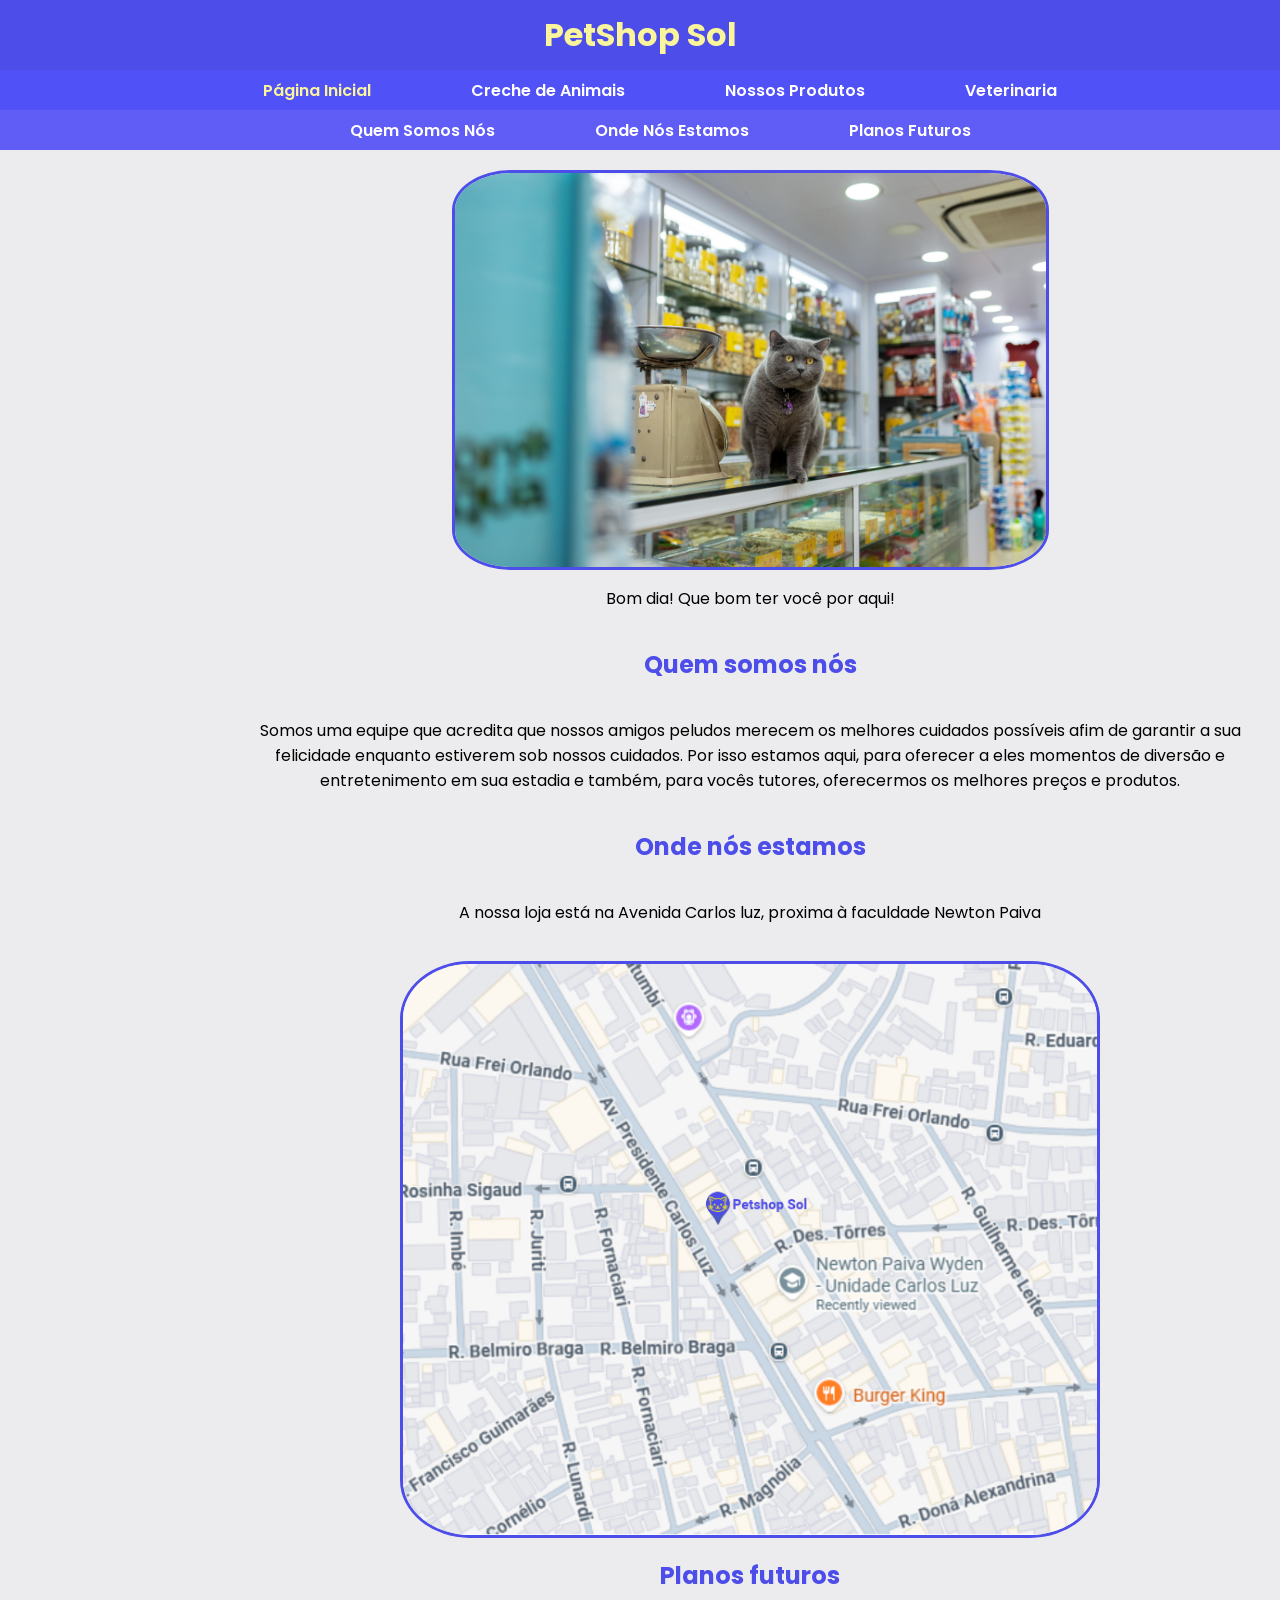
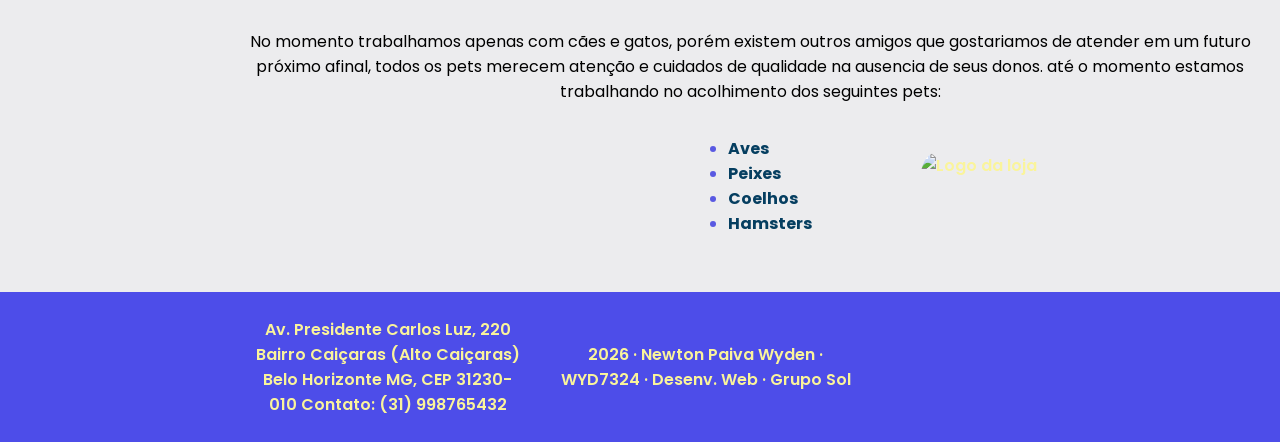
==== commit 958b61e8: "alteração básica do html" ====
--- a/frontend/index.html
+++ b/frontend/index.html
@@ -46,21 +46,23 @@
 
         <section id="quem-somos">
             <h2>Quem somos nós</h2>
-            <p>Somos uma equipe que acredita que nossos amigos peludos merecem os melhores cuidados. Por isso estamos
-                aqui, para oferecer a eles momentos de diversão com suas famílias e também, para oferecermos a vocês
-                clientes os melhores preços e produtos.</p>
+            <p>Somos uma equipe que acredita que nossos amigos peludos merecem os melhores cuidados possíveis afim de
+                garantir a sua felicidade enquanto estiverem sob nossos cuidados. Por isso estamos aqui, para oferecer
+                a eles momentos de diversão e entretenimento em sua estadia e também, para vocês tutores, oferecermos os 
+                melhores preços e produtos.</p>
         </section>
 
         <section id="onde-estamos">
             <h2>Onde nós estamos</h2>
             <p>A nossa loja está na Avenida Carlos luz, proxima à faculdade Newton Paiva</p>
-            <img src="img/Mapa.jpg" id="mapa" alt="Mapa que mostra a localização da loja">
+            <a href="https://maps.app.goo.gl/PoxmupX88TtTxgpV9" target="_blank"> <img src="img/Mapa.jpg" id="mapa" alt="Mapa que mostra a localização da loja"> </a>
         </section>
 
         <section id="planos-futuros">
             <h2>Planos futuros</h2>
             <p>No momento trabalhamos apenas com cães e gatos, porém existem outros amigos que gostariamos de atender em
-                um futuro próximo. Vejamos alguns exemplos: </p>
+                um futuro próximo afinal, todos os pets merecem atenção e cuidados de qualidade na ausencia de seus donos. 
+                até o momento estamos trabalhando no acolhimento dos seguintes pets: </p>
 
             <ul>
                 <li><strong>Aves</strong></li>
@@ -73,10 +75,11 @@
     </main>
 
     <footer>
-        <p id="endereco">Av. Presidente Carlos Luz, 220 Bairro Caiçaras (Alto Caiçaras) Belo Horizonte MG, CEP 31230-010</p>
+        <p id="endereco">Av. Presidente Carlos Luz, 220 Bairro Caiçaras (Alto Caiçaras) Belo Horizonte MG, CEP 31230-010 Contato: (31) 998765432</p>
         <p id="infoGeral">2026 &middot; Newton Paiva Wyden &middot; WYD7324 &middot; Desenv. Web &middot; Grupo Sol</p>
+        <img src="img/logo.jpg"  id="logo" alt="Logo da loja">
     </footer>
-    <img src="img/logo.jpg"  id="logo" alt="Logo da loja">
+    
 
 </body>
 
